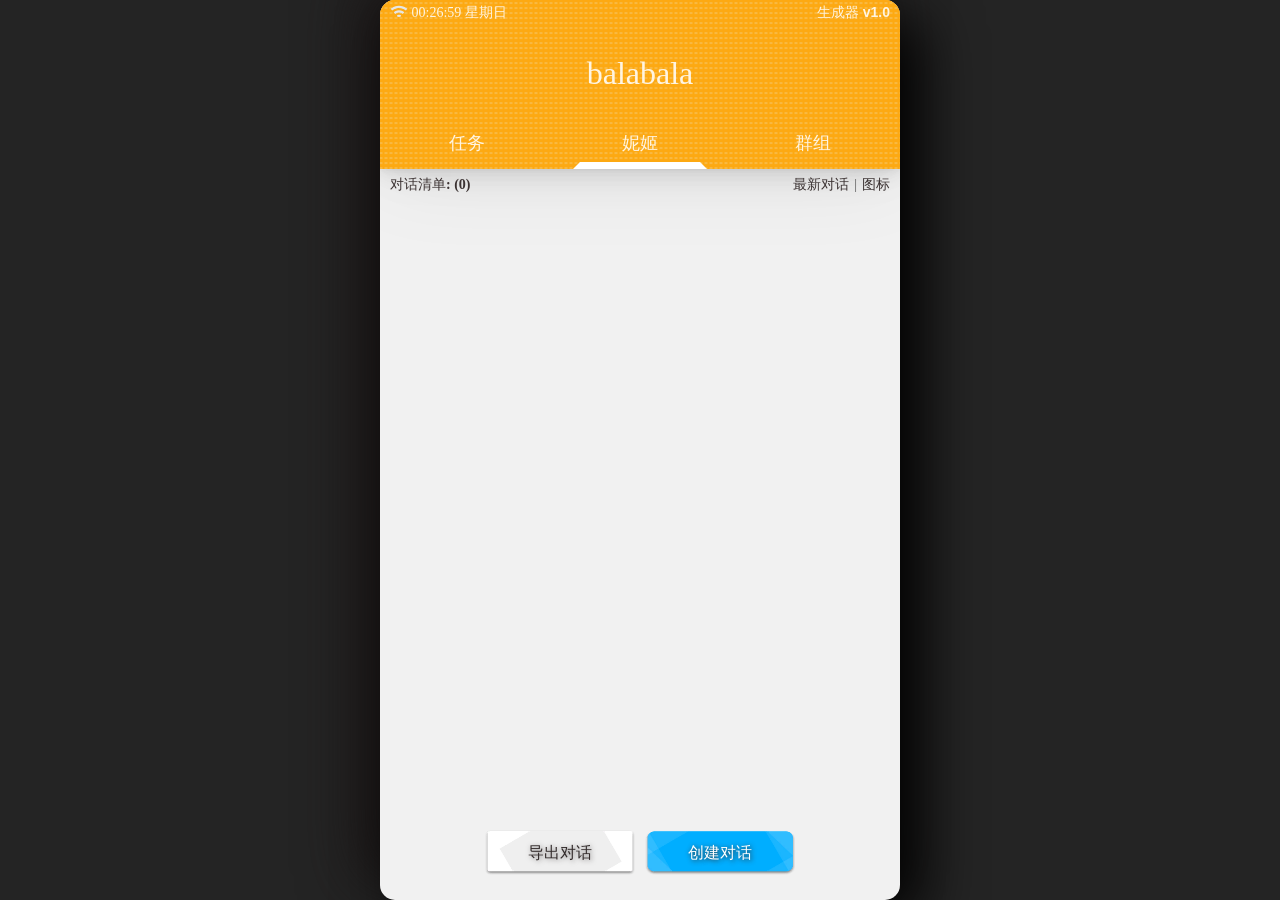
==== index.html @ 2d8e19f5 "loading" ====
<!doctype html>
<html lang="en">
  <head>
    <meta charset="UTF-8" />
    <link rel="icon" type="image/svg+xml" href="./vite.svg" />
    <!-- <link rel="stylesheet" href="https://fonts.googleapis.com/css?family=Noto+Sans+SC:100,300,400,500,700,900"> -->
    <meta name="viewport" content="width=device-width, initial-scale=1.0" />
    <title>Nikke Balabala 生成器</title>
    <script type="module" crossorigin src="./assets/index-c044fbff.js"></script>
    <link rel="stylesheet" href="./assets/index-4768a245.css">
  </head>
  <body>
    <div id="app"></div>
    
  </body>
</html>
---- assets/index-4768a245.css ----
:root{line-height:1.5;font-weight:400;color-scheme:light dark;color:#ffffffde;background-color:#242424;font-synthesis:none;text-rendering:optimizeLegibility;-webkit-font-smoothing:antialiased;-moz-osx-font-smoothing:grayscale;-webkit-text-size-adjust:100%}html,body{overflow:hidden;width:100%;height:100%}#app{width:100%;height:100%;display:flex;justify-content:center;align-items:center}a{font-weight:500;color:#646cff;text-decoration:inherit}a:hover{color:#535bf2}body{margin:0;display:flex;place-items:center;min-width:320px;min-height:100vh;justify-content:center;align-items:center}#app{-webkit-user-select:none;user-select:none}h1{font-size:3.2em;line-height:1.1}button{border-radius:8px;border:1px solid transparent;padding:.6em 1.2em;font-size:1em;font-weight:500;font-family:inherit;background-color:#1a1a1a;cursor:pointer;transition:border-color .25s}button:hover{border-color:#646cff}button:focus,button:focus-visible{outline:4px auto -webkit-focus-ring-color}input[type=radio]{-webkit-appearance:none;-moz-appearance:none;appearance:none;vertical-align:middle;margin:2px 8px 5px 5px;width:14px;height:14px;border-radius:4px;border:2px white solid!important;outline:#979797 solid thin;transition:all .3s ease-in-out;box-sizing:border-box;cursor:pointer}input[type=radio]+label{transition:all .3s ease-in-out}input[type=radio]:checked{color:#32b1f4;background-color:#32b1f4;border-color:#32b1f4;outline:#32b1f4 solid thin}input[type=radio]:checked+label{color:#32b1f4}.nikkeInput{flex:1;padding:1px 5px;border:1px #2b2b2b3d solid;border-radius:5px;min-height:25px;transition:all .4s ease-in-out;outline-color:transparent}.nikkeInput:focus{outline-color:#32b1f4}@font-face{font-family:sourcehansans;src:url(./SourceHanSansSC-Bold-485b27eb.ttf);font-weight:700;font-style:normal}*{font-family:sourcehansans}.contentBox{overflow:hidden}.pcontent>span{font-size:12px;min-width:96px;overflow:hidden;text-overflow:ellipsis}.card[data-v-12ada9e3]{overflow:hidden;position:relative;box-sizing:border-box;padding:5px;height:75px;color:#000;box-shadow:0 .4px 2.4px -6px #00000031,0 1.3px 7.1px -6px #00000042,0 6px 9px -6px #0000004f;margin:6px 10px;border-radius:5px;background-color:#fff;transition:all .1s ease-in-out}.cardAuthor[data-v-12ada9e3]{text-decoration:none;font-size:14px}.cardAuthor>a[data-v-12ada9e3]{color:#414141;transition:all .2s ease-in-out}.cardAuthor>a[data-v-12ada9e3]:hover{color:#fda912}.card[data-v-12ada9e3]:active{transform:scaleY(.9);transform:scaleX(.98);background-color:#f0f8ff}.card:active .role[data-v-12ada9e3]:before{border-color:transparent aliceblue transparent transparent}.textContent[data-v-12ada9e3]{position:absolute;display:flex;flex-direction:column;width:75%;height:100%;box-sizing:border-box;padding:5px;top:0;right:0}.role[data-v-12ada9e3]{position:absolute;top:0;left:0;height:75px;width:25%;background-repeat:no-repeat;background-size:100%;background-position:left center;box-shadow:inset 0 0 16px #00000046}.role[data-v-12ada9e3]:before{content:"";box-sizing:border-box;position:absolute;width:0;height:0;bottom:0;right:-1px;display:block;border-color:transparent white transparent transparent;border-style:solid;border-width:78px 25px 0 0;transition:all .1s ease-in-out}.btn[data-v-80d092e7]{width:100px;display:flex;justify-content:center;align-items:center;position:relative;transition:all .05s ease-in}.btn[data-v-80d092e7]:active{transform:scale(.9)}.value[data-v-80d092e7]{color:#fff;font-weight:700;position:absolute;z-index:999;text-shadow:1px 1px 5px #332c2c}.valueExit[data-v-80d092e7]{color:#332c2c;text-shadow:1px 1px 5px #797676}.btnbg[data-v-80d092e7]{position:absolute;top:0;display:block;width:100%;height:100%}.wcontent[data-v-2a615c8a]{position:relative;display:flex;justify-content:center}.btnBox[data-v-2a615c8a]{position:absolute;bottom:-15%;display:flex;width:100%;justify-content:center}.contentBox[data-v-2a615c8a]{position:absolute;top:50px;left:0;bottom:0;right:0;margin:auto;height:85%;width:95%;border-radius:5px;box-shadow:0 2px 5px #0003;box-sizing:border-box;padding:10px 30px 10px 20px;background-color:#fff}.title[data-v-2a615c8a]{position:absolute;z-index:10;font-weight:700;margin-top:25px}.window[data-v-2a615c8a]{position:absolute;z-index:9999999999;max-width:450px;width:90%;min-width:380px;height:70%;background-color:#f1f1f1;left:0;top:-7.5%;right:0;transform:translateY(0);bottom:0;margin:auto;transition:all .3s ease-in-out;animation:posInOut-2a615c8a .25s ease-in-out;border-radius:10px;box-sizing:border-box}.black[data-v-2a615c8a]:before{content:"";display:block;position:absolute;z-index:9999999;background-color:#000000a6;width:100vw;height:100vh;animation:opacityIn-2a615c8a .15s ease-in-out}@keyframes posInOut-2a615c8a{0%{transform:translateY(80vh) scale(.5);opacity:0}to{transform:translateY(0) scale(1);opacity:1}}@keyframes opacityIn-2a615c8a{0%{opacity:0}to{opacity:1}}.imgType[data-v-d82c6314]{max-width:200px;padding:5px 5px 0;position:relative;border-radius:20px;z-index:9999999999999999999999}.toimg[data-v-d82c6314]{padding:0!important;overflow:hidden}.name[data-v-d82c6314]{font-weight:700;font-size:14px;padding-left:8px;color:#272727}.msg[data-v-d82c6314]{display:flex;margin-bottom:10px}.zmsg[data-v-d82c6314]{display:flex;flex-direction:column;justify-content:right;margin-bottom:0;margin-right:10px}.ztextbox[data-v-d82c6314]{display:flex;align-items:center;justify-content:right;position:relative}.ztextbox>.mzhg[data-v-d82c6314]{-webkit-user-select:text;user-select:text;word-break:break-all;margin:5px 0;padding:12px 16px 12px 15px;display:inline-block;min-height:51px;min-width:45px;box-sizing:border-box;max-width:calc(100% - 40px);background-color:#fda912;color:#fcfaf6}.textgroup[data-v-d82c6314]{flex:1;max-width:calc(100% - 64px);display:flex;flex-direction:column;padding-right:5px}.head[data-v-d82c6314]{height:64px;width:64px;margin-right:10px;min-width:64px;background-image:url(../pic/am.png);background-repeat:no-repeat;background-size:64px;border-radius:32px}.textbox[data-v-d82c6314]{display:flex;align-items:center;position:relative}.znikkeImg[data-v-d82c6314]{display:block;position:absolute;z-index:99999999;bottom:9px;right:-5px;width:16px;height:16px}.nikkeImg[data-v-d82c6314]{display:block;position:absolute;z-index:9999999;bottom:9px;left:-5px;transform:rotate(5deg);width:16px;height:16px}.text[data-v-d82c6314]{-webkit-user-select:text;user-select:text;word-break:break-all;margin:5px 0;font-weight:700;font-size:18px;padding:12px 18px;box-shadow:0 4px 7px #00000010;color:#272727;background-color:#fff;display:inline-block;border-radius:20px;min-height:51px;min-width:45px;box-sizing:border-box;max-width:calc(100% - 40px)}.info[data-v-8fb2b016]{color:#cecbca}.loading{position:fixed;height:2em;width:2em;overflow:visible;margin:auto!important;top:0;left:0;bottom:0;right:0}.loading:before{content:"";display:block;position:fixed;top:0;left:0;width:100%;height:100%;background-color:#0000004d}.loading:not(:required){font:0/0 a;color:transparent;text-shadow:none;background-color:transparent;border:0}.loading:not(:required):after{content:"";display:block;font-size:10px;width:1em;height:1em;margin-top:-.5em;-webkit-animation:spinner 1.5s infinite linear;-moz-animation:spinner 1.5s infinite linear;-ms-animation:spinner 1.5s infinite linear;-o-animation:spinner 1.5s infinite linear;animation:spinner 1.5s infinite linear;border-radius:.5em;-webkit-box-shadow:rgba(0,0,0,.75) 1.5em 0 0 0,rgba(0,0,0,.75) 1.1em 1.1em 0 0,rgba(0,0,0,.75) 0 1.5em 0 0,rgba(0,0,0,.75) -1.1em 1.1em 0 0,rgba(0,0,0,.5) -1.5em 0 0 0,rgba(0,0,0,.5) -1.1em -1.1em 0 0,rgba(0,0,0,.75) 0 -1.5em 0 0,rgba(0,0,0,.75) 1.1em -1.1em 0 0;box-shadow:#000000bf 1.5em 0,#000000bf 1.1em 1.1em,#000000bf 0 1.5em,#000000bf -1.1em 1.1em,#000000bf -1.5em 0,#000000bf -1.1em -1.1em,#000000bf 0 -1.5em,#000000bf 1.1em -1.1em}@-webkit-keyframes spinner{0%{-webkit-transform:rotate(0deg);-moz-transform:rotate(0deg);-ms-transform:rotate(0deg);-o-transform:rotate(0deg);transform:rotate(0)}to{-webkit-transform:rotate(360deg);-moz-transform:rotate(360deg);-ms-transform:rotate(360deg);-o-transform:rotate(360deg);transform:rotate(360deg)}}@-moz-keyframes spinner{0%{-webkit-transform:rotate(0deg);-moz-transform:rotate(0deg);-ms-transform:rotate(0deg);-o-transform:rotate(0deg);transform:rotate(0)}to{-webkit-transform:rotate(360deg);-moz-transform:rotate(360deg);-ms-transform:rotate(360deg);-o-transform:rotate(360deg);transform:rotate(360deg)}}@-o-keyframes spinner{0%{-webkit-transform:rotate(0deg);-moz-transform:rotate(0deg);-ms-transform:rotate(0deg);-o-transform:rotate(0deg);transform:rotate(0)}to{-webkit-transform:rotate(360deg);-moz-transform:rotate(360deg);-ms-transform:rotate(360deg);-o-transform:rotate(360deg);transform:rotate(360deg)}}@keyframes spinner{0%{-webkit-transform:rotate(0deg);-moz-transform:rotate(0deg);-ms-transform:rotate(0deg);-o-transform:rotate(0deg);transform:rotate(0)}to{-webkit-transform:rotate(360deg);-moz-transform:rotate(360deg);-ms-transform:rotate(360deg);-o-transform:rotate(360deg);transform:rotate(360deg)}}.contentBox{overflow-y:scroll}.preview>img{width:100%}.isSelectImageView{border:5px #32b1f4 solid!important}.isback{position:absolute;display:block;width:96px;height:96px;background-color:#1a151559;background-image:url(../select.png);background-repeat:no-repeat;background-size:48px;background-position:center center;opacity:.8}.imgList{height:230px;max-height:230px;overflow-y:scroll;background-color:#fcfcfc;border-top:1px solid #f1f1f1;display:flex;flex-wrap:wrap;justify-content:left}.imgList>div{margin:5px}.upload{width:32px;height:32px}.upload>img{width:32px;height:32px}.label div{margin:5px 0}.label{color:#3b3232;display:flex;font-weight:700;letter-spacing:2px;font-size:14px;flex-direction:column}.pcontent span{width:30%;line-height:25px}.pcontent{display:flex;flex:1}.export{transition:transform .1s ease-in-out!important}.export:active{transform:scale(.95)}div.toimg{overflow:hidden!important}div.dialogImg{position:absolute;right:-999999px;top:0;display:flex;flex-direction:column;justify-content:space-between;overflow:hidden;min-width:500px;max-width:550px;z-index:99999}div.himg{min-height:110px;max-height:120px}.dmodel{position:relative;display:flex;width:100%;height:40px;--line-color: rgba(60, 10, 30, .02);background-image:linear-gradient(90deg,var(--line-color) 3%,transparent 0),linear-gradient(1turn,var(--line-color) 3%,transparent 0);background-size:30px 30px;background-position:100% 100%;background-color:#f1f1f1}div>.slectModel{color:#166534;border:1px #2dac5c solid;background-color:#86efac}.dmodelView{color:#dcf4ba;background-color:#2dac5c;border:1px #bbf7d0 solid;text-align:center;display:inline-block;width:60px;line-height:28px;border-radius:.25rem;margin:5px;transition:all .1s ease-in-out}.tilte{font-size:14px;padding:2px 10px}.nikkeedit{z-index:9999999;position:relative;border-top:1px rgb(194,194,194) solid;display:flex;width:100%;height:50px;align-items:center;background-color:#fff;color:#000}.zhg{background-image:none!important;background-color:#fda912!important;width:64px!important}.dselectnikke{background-color:#fff;align-items:center;height:50px}.last{position:absolute;color:#5c3a3a;font-size:16px;line-height:32px;text-align:center;background-color:#fda912!important}.selectNikkeInfo{display:inline-block;margin:9px;width:32px;height:32px;background-color:#d4d4d4;background-repeat:no-repeat;background-size:32px;border-radius:32px;transition:transform .06s ease-in-out}.dselectnikke>.selectNikkeInfo:first-child{margin-left:59px}.selectNikkeInfo:active{transform:scale(.9)}.add{width:10%;border-radius:5px;line-height:40px;text-align:center;height:80%;margin:0 5px;transition:all .1s ease-in}.newadd{background-color:#fda912;border:1px solid #b37502;color:#fff}.newadd:hover{background-color:#fcc153}.oldadd{background-color:#32b1f4;border:1px solid #027fc2;color:#fff}.oldadd:hover{background-color:#67caff}.add:active{transform:scale(.9)}.dinput{outline:0!important;border:0;border-radius:0;box-sizing:border-box;width:100%;height:100%}.dback{display:flex;flex:1;padding-bottom:10px;align-items:center;transition:all .1s ease-in-out}.dtilte>img{vertical-align:middle}.dback:active{transform:translate(2px) scale(.98)}.dialog{position:absolute;display:flex;flex-direction:column;justify-content:space-between;height:100%;width:100%;z-index:99999;animation:dposInOut .25s ease-in-out}@keyframes dposInOut{0%{transform:translateY(80vh) scaleY(.5);opacity:0}to{transform:translateY(0) scaleY(1);opacity:1}}.floorInfo{display:flex;justify-content:space-between;margin-top:auto;padding:5px 10px}.dtilte{display:inline-block;margin-left:10px;text-align:center;font-size:24px;font-weight:900;text-shadow:0px 1px 5px #00000027;line-height:35px}.dcontent{flex:1;overflow-y:scroll;overflow-x:hidden;padding:15px 10px;position:relative;box-sizing:border-box;z-index:-1;width:100%;transition:all .1s ease-in-out;color:#000;--line-color: rgba(60, 10, 30, .02);background-image:linear-gradient(90deg,var(--line-color) 3%,transparent 0),linear-gradient(1turn,var(--line-color) 3%,transparent 0);background-size:30px 30px;background-position:100% 100%;background-color:#f1f1f1}div::-webkit-scrollbar{width:0}.dcontent::-webkit-scrollbar-thumb{background:#ccc;border-radius:5px}.dcontent::-webkit-scrollbar-track{background:transparent;border-radius:5px}.dheader{display:flex;flex-direction:column;height:12%;min-height:110px;box-shadow:0 0 10px #0006;background:linear-gradient(transparent 50%,#fda912 50%),linear-gradient(90deg,transparent 50%,#f8be53bb 50%);background-size:5px 5px;background-position:center;background-color:#fda912}.radio[data-v-cf43ade4]{display:inline-block}.label[data-v-cf43ade4]{display:inline-block;height:16px;line-height:17px;vertical-align:middle;margin-left:5px}.checked[data-v-cf43ade4]{color:#32b1f4;background-color:#32b1f4;border-color:#32b1f4}.radioBox[data-v-cf43ade4]{vertical-align:middle;display:inline-block;width:12px;height:12px;border-radius:5px;background-color:#32b1f4;border:2px white solid;outline:#32b1f4 solid thin}@media (min-width: 578px){.box[data-v-6272f37c]{width:520px;height:100vh;min-height:550px;min-width:250px;margin:0 auto;background-color:#f1f1f1}}.enterprise[data-v-6272f37c]{display:flex;justify-content:center}.project[data-v-6272f37c]{height:100%;overflow:hidden;overflow-y:scroll}.enterpriseBox[data-v-6272f37c]{margin:5px!important;font-size:12px;box-sizing:border-box;background-color:#323232;border-radius:10px;color:#fff;width:45px;height:45px;padding:5px;display:flex;justify-content:center;align-items:center;text-align:center;box-shadow:0 0 5px #000;transition:all .1s ease-in-out}.nikkeSelect[data-v-6272f37c]{max-height:50%}.enterpriseBox[data-v-6272f37c]:active{transform:scale(.9)}.nikkeGrid[data-v-6272f37c]{display:grid;grid-template-columns:65px 65px 65px 65px;justify-content:center;align-items:center;justify-items:center;gap:5px;row-gap:0;background-color:#f0f0f0;border-radius:4px;padding:5px 0}.nikke[data-v-6272f37c]{width:60px;height:60px;margin:5px;background-color:#c6c6c6;border-radius:5px;border:2px #c6c6c6 solid;background-repeat:no-repeat;background-size:60px 60px;transition:border .1s ease-in-out}.nikkeCheck[data-v-6272f37c]{border:2px #32b1f4 solid}.nikkeCheck[data-v-6272f37c]:before{content:"";display:block;width:60px;height:60px;background-color:#1a151559;background-image:url(../select.png);background-repeat:no-repeat;background-size:48px;background-position:center center;opacity:.8}.label div[data-v-6272f37c]{margin:5px 0}.label[data-v-6272f37c]{color:#3b3232;display:flex;font-weight:700;letter-spacing:2px;font-size:14px;flex-direction:column}.pcontent span[data-v-6272f37c]{width:30%;line-height:25px}.pcontent[data-v-6272f37c]{display:flex;flex:1}.cardList[data-v-6272f37c]:last-child{margin-bottom:150px}.text[data-v-6272f37c]{display:flex;color:#3b3232;font-weight:700;font-size:14px;margin:5px 10px 0}.box[data-v-6272f37c]{position:relative;box-sizing:border-box;overflow:hidden;border-radius:15px;box-shadow:20px 20px 60px #000,-20px -20px 60px #1a1515;transition:all .3s ease-in-out}.noList[data-v-6272f37c]{background-image:url(../bg.png);background-position:center;background-repeat:no-repeat;background-size:100%}.btnbox[data-v-6272f37c]{width:100%;height:50px!important;display:flex;justify-content:center;align-items:end;position:absolute;bottom:20px;z-index:999}.tilte[data-v-6272f37c]{font-size:14px;padding:2px 10px}.back[data-v-6272f37c]{position:absolute;z-index:999999;box-shadow:none;transform:translateY(-100vh);animation:slideIn-6272f37c .8s ease-in-out 1}@keyframes slideIn-6272f37c{0%{transform:translateY(0)}40%{transform:translateY(0) scaleY(1)}99%{transform:translateY(-100vh) scaleY(.4)}to{transform:translateY(-99999px) scaleY(.4)}}.header[data-v-6272f37c]{display:flex;flex-direction:column;justify-content:space-between;height:18.8%;box-shadow:0 0 4.1px #00000005,.1px .1px 8.3px #00000007,.1px .1px 12.7px #00000009,.2px .2px 17.4px #0000000a,.3px .3px 23.1px #0000000c,.4px .4px 31.1px #0000000d,.7px .7px 46.3px #00000010,1px 1px 94px #00000014;background:linear-gradient(transparent 50%,#fda912 50%),linear-gradient(90deg,transparent 50%,#f8be53bb 50%);background-size:5px 5px;background-position:center;background-color:#fda912}.content[data-v-6272f37c]{max-height:82.2%;overflow-y:scroll}div[data-v-6272f37c]::-webkit-scrollbar{width:0}.content[data-v-6272f37c]::-webkit-scrollbar-thumb{background:#ccc;border-radius:5px}.content[data-v-6272f37c]::-webkit-scrollbar-track{background:transparent;border-radius:5px}.logoText[data-v-6272f37c]{position:absolute;right:10px;top:2px;font-family:sans-serif;font-size:14px;font-weight:700}.logo[data-v-6272f37c]{position:relative;font-family:cursive;flex:1;display:flex;justify-content:center;align-items:center;font-size:32px;line-height:35px}.tab[data-v-6272f37c]{display:flex;justify-content:space-between;align-items:center;height:50px}.tabName[data-v-6272f37c]{margin:0 20px;box-sizing:border-box;height:100%;flex:1;line-height:35px;text-align:center;border:7px transparent solid;transition:all .1s ease-in-out;font-weight:600;font-size:18px}.show[data-v-6272f37c]{border:7px transparent solid;border-bottom:7px white solid}@media (max-width: 578px){.box[data-v-6272f37c]{border-radius:0;width:100%;height:100%;max-width:100%;margin:0 auto;background-color:#f1f1f1}}
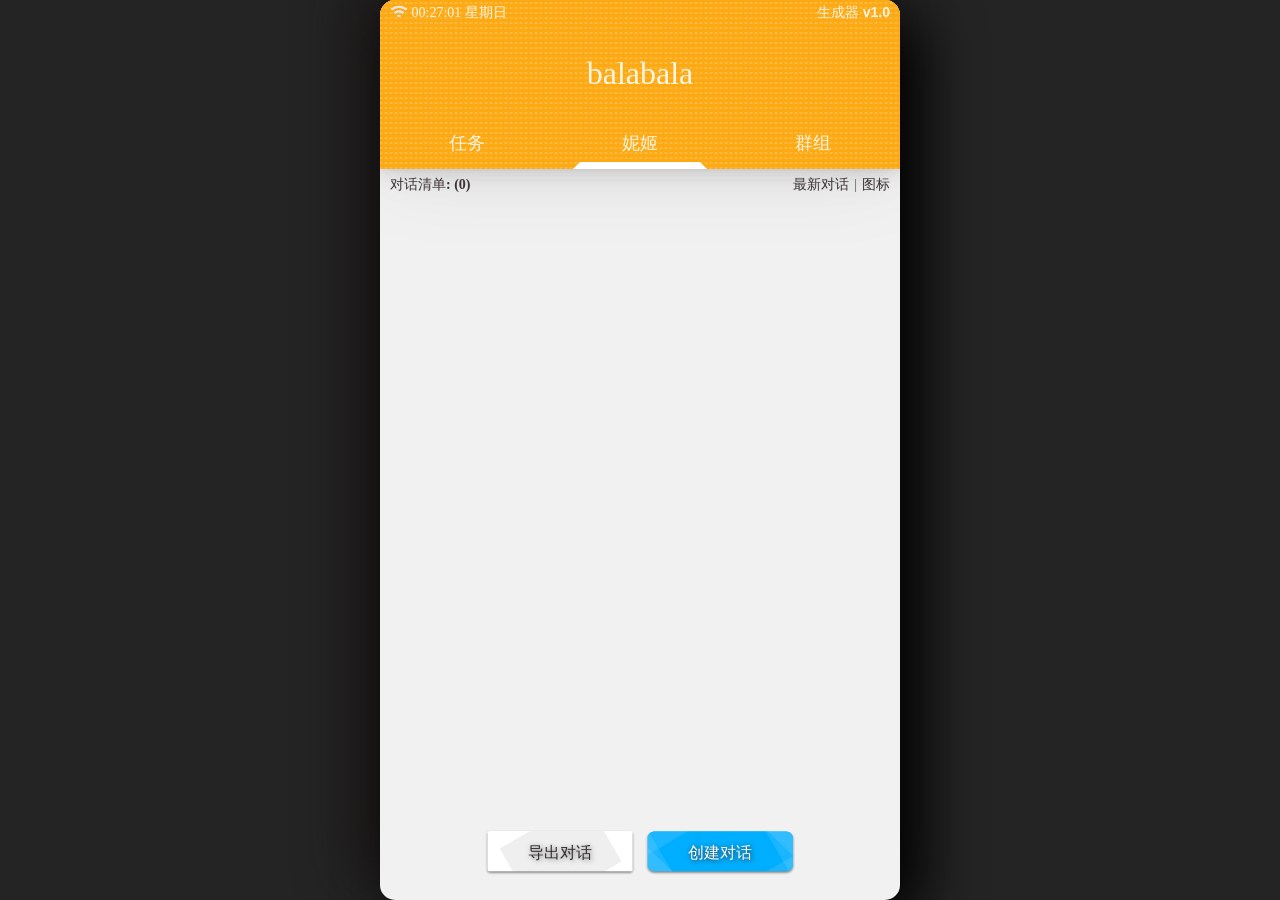
==== commit da33721d: "add model" ====
--- a/index.html
+++ b/index.html
@@ -6,8 +6,8 @@
     <!-- <link rel="stylesheet" href="https://fonts.googleapis.com/css?family=Noto+Sans+SC:100,300,400,500,700,900"> -->
     <meta name="viewport" content="width=device-width, initial-scale=1.0" />
     <title>Nikke Balabala 生成器</title>
-    <script type="module" crossorigin src="./assets/index-c044fbff.js"></script>
-    <link rel="stylesheet" href="./assets/index-4768a245.css">
+    <script type="module" crossorigin src="./assets/index-39a04edb.js"></script>
+    <link rel="stylesheet" href="./assets/index-5e0bc73e.css">
   </head>
   <body>
     <div id="app"></div>
--- a/assets/index-5e0bc73e.css
+++ b/assets/index-5e0bc73e.css
@@ -0,0 +1 @@
+:root{line-height:1.5;font-weight:400;color-scheme:light dark;color:#ffffffde;background-color:#242424;font-synthesis:none;text-rendering:optimizeLegibility;-webkit-font-smoothing:antialiased;-moz-osx-font-smoothing:grayscale;-webkit-text-size-adjust:100%}html,body{overflow:hidden;width:100%;height:100%}#app{width:100%;height:100%;display:flex;justify-content:center;align-items:center}a{font-weight:500;color:#646cff;text-decoration:inherit}a:hover{color:#535bf2}body{margin:0;display:flex;place-items:center;min-width:320px;min-height:100vh;justify-content:center;align-items:center}#app{-webkit-user-select:none;user-select:none}h1{font-size:3.2em;line-height:1.1}button{border-radius:8px;border:1px solid transparent;padding:.6em 1.2em;font-size:1em;font-weight:500;font-family:inherit;background-color:#1a1a1a;cursor:pointer;transition:border-color .25s}button:hover{border-color:#646cff}button:focus,button:focus-visible{outline:4px auto -webkit-focus-ring-color}input[type=radio]{-webkit-appearance:none;-moz-appearance:none;appearance:none;vertical-align:middle;margin:2px 8px 5px 5px;width:14px;height:14px;border-radius:4px;border:2px white solid!important;outline:#979797 solid thin;transition:all .3s ease-in-out;box-sizing:border-box;cursor:pointer}input[type=radio]+label{transition:all .3s ease-in-out}input[type=radio]:checked{color:#32b1f4;background-color:#32b1f4;border-color:#32b1f4;outline:#32b1f4 solid thin}input[type=radio]:checked+label{color:#32b1f4}.nikkeInput{flex:1;padding:1px 5px;border:1px #2b2b2b3d solid;border-radius:5px;min-height:25px;transition:all .4s ease-in-out;outline-color:transparent}.nikkeInput:focus{outline-color:#32b1f4}@font-face{font-family:sourcehansans;src:url(./SourceHanSansSC-Bold-485b27eb.ttf);font-weight:700;font-style:normal}*{font-family:sourcehansans}.contentBox{overflow:hidden}.pcontent>span{font-size:12px;min-width:96px;overflow:hidden;text-overflow:ellipsis}.card[data-v-12ada9e3]{overflow:hidden;position:relative;box-sizing:border-box;padding:5px;height:75px;color:#000;box-shadow:0 .4px 2.4px -6px #00000031,0 1.3px 7.1px -6px #00000042,0 6px 9px -6px #0000004f;margin:6px 10px;border-radius:5px;background-color:#fff;transition:all .1s ease-in-out}.cardAuthor[data-v-12ada9e3]{text-decoration:none;font-size:14px}.cardAuthor>a[data-v-12ada9e3]{color:#414141;transition:all .2s ease-in-out}.cardAuthor>a[data-v-12ada9e3]:hover{color:#fda912}.card[data-v-12ada9e3]:active{transform:scaleY(.9);transform:scaleX(.98);background-color:#f0f8ff}.card:active .role[data-v-12ada9e3]:before{border-color:transparent aliceblue transparent transparent}.textContent[data-v-12ada9e3]{position:absolute;display:flex;flex-direction:column;width:75%;height:100%;box-sizing:border-box;padding:5px;top:0;right:0}.role[data-v-12ada9e3]{position:absolute;top:0;left:0;height:75px;width:25%;background-repeat:no-repeat;background-size:100%;background-position:left center;box-shadow:inset 0 0 16px #00000046}.role[data-v-12ada9e3]:before{content:"";box-sizing:border-box;position:absolute;width:0;height:0;bottom:0;right:-1px;display:block;border-color:transparent white transparent transparent;border-style:solid;border-width:78px 25px 0 0;transition:all .1s ease-in-out}.btn[data-v-80d092e7]{width:100px;display:flex;justify-content:center;align-items:center;position:relative;transition:all .05s ease-in}.btn[data-v-80d092e7]:active{transform:scale(.9)}.value[data-v-80d092e7]{color:#fff;font-weight:700;position:absolute;z-index:999;text-shadow:1px 1px 5px #332c2c}.valueExit[data-v-80d092e7]{color:#332c2c;text-shadow:1px 1px 5px #797676}.btnbg[data-v-80d092e7]{position:absolute;top:0;display:block;width:100%;height:100%}.wcontent[data-v-2a615c8a]{position:relative;display:flex;justify-content:center}.btnBox[data-v-2a615c8a]{position:absolute;bottom:-15%;display:flex;width:100%;justify-content:center}.contentBox[data-v-2a615c8a]{position:absolute;top:50px;left:0;bottom:0;right:0;margin:auto;height:85%;width:95%;border-radius:5px;box-shadow:0 2px 5px #0003;box-sizing:border-box;padding:10px 30px 10px 20px;background-color:#fff}.title[data-v-2a615c8a]{position:absolute;z-index:10;font-weight:700;margin-top:25px}.window[data-v-2a615c8a]{position:absolute;z-index:9999999999;max-width:450px;width:90%;min-width:380px;height:70%;background-color:#f1f1f1;left:0;top:-7.5%;right:0;transform:translateY(0);bottom:0;margin:auto;transition:all .3s ease-in-out;animation:posInOut-2a615c8a .25s ease-in-out;border-radius:10px;box-sizing:border-box}.black[data-v-2a615c8a]:before{content:"";display:block;position:absolute;z-index:9999999;background-color:#000000a6;width:100vw;height:100vh;animation:opacityIn-2a615c8a .15s ease-in-out}@keyframes posInOut-2a615c8a{0%{transform:translateY(80vh) scale(.5);opacity:0}to{transform:translateY(0) scale(1);opacity:1}}@keyframes opacityIn-2a615c8a{0%{opacity:0}to{opacity:1}}.ntext[data-v-f2574ebd]{text-align:center;margin:10px 5px;word-break:break-all}.line[data-v-f2574ebd]{flex:1;height:2px;background-color:#c7c7c7}.partition[data-v-f2574ebd]{display:flex;align-items:center}.partitionContent[data-v-f2574ebd]{display:inline-block;margin:0 5px;font-size:14px;color:#5f5f5f}.imgType[data-v-f2574ebd]{max-width:200px;padding:5px 5px 0;position:relative;border-radius:20px;z-index:9999999999999999999999}.toimg[data-v-f2574ebd]{padding:0!important;overflow:hidden}.name[data-v-f2574ebd]{font-weight:700;font-size:14px;padding-left:8px;color:#272727}.msg[data-v-f2574ebd]{display:flex;margin-bottom:10px}.zmsg[data-v-f2574ebd]{display:flex;flex-direction:column;justify-content:right;margin-bottom:0;margin-right:10px}.ztextbox[data-v-f2574ebd]{display:flex;align-items:center;justify-content:right;position:relative}.ztextbox>.mzhg[data-v-f2574ebd]{-webkit-user-select:text;user-select:text;word-break:break-all;margin:5px 0;padding:12px 16px 12px 15px;display:inline-block;min-height:51px;min-width:45px;box-sizing:border-box;max-width:calc(100% - 40px);background-color:#fda912;color:#fcfaf6}.textgroup[data-v-f2574ebd]{flex:1;max-width:calc(100% - 64px);display:flex;flex-direction:column;padding-right:5px}.head[data-v-f2574ebd]{height:64px;width:64px;margin-right:10px;min-width:64px;background-image:url(../pic/am.png);background-repeat:no-repeat;background-size:64px;border-radius:32px}.textbox[data-v-f2574ebd]{display:flex;align-items:center;position:relative}.znikkeImg[data-v-f2574ebd]{display:block;position:absolute;z-index:99999999;bottom:9px;right:-5px;width:16px;height:16px}.nikkeImg[data-v-f2574ebd]{display:block;position:absolute;z-index:9999999;bottom:9px;left:-5px;transform:rotate(5deg);width:16px;height:16px}.text[data-v-f2574ebd]{-webkit-user-select:text;user-select:text;word-break:break-all;margin:5px 0;font-weight:700;font-size:18px;padding:12px 18px;box-shadow:0 4px 7px #00000010;color:#272727;background-color:#fff;display:inline-block;border-radius:20px;min-height:51px;min-width:45px;box-sizing:border-box;max-width:calc(100% - 40px)}.info[data-v-8fb2b016]{color:#cecbca}.loading{position:fixed;height:2em;width:2em;overflow:visible;margin:auto!important;top:0;left:0;bottom:0;right:0}.loading:before{content:"";display:block;position:fixed;top:0;left:0;width:100%;height:100%;background-color:#0000004d}.loading:not(:required){font:0/0 a;color:transparent;text-shadow:none;background-color:transparent;border:0}.loading:not(:required):after{content:"";display:block;font-size:10px;width:1em;height:1em;margin-top:-.5em;-webkit-animation:spinner 1.5s infinite linear;-moz-animation:spinner 1.5s infinite linear;-ms-animation:spinner 1.5s infinite linear;-o-animation:spinner 1.5s infinite linear;animation:spinner 1.5s infinite linear;border-radius:.5em;-webkit-box-shadow:rgba(0,0,0,.75) 1.5em 0 0 0,rgba(0,0,0,.75) 1.1em 1.1em 0 0,rgba(0,0,0,.75) 0 1.5em 0 0,rgba(0,0,0,.75) -1.1em 1.1em 0 0,rgba(0,0,0,.5) -1.5em 0 0 0,rgba(0,0,0,.5) -1.1em -1.1em 0 0,rgba(0,0,0,.75) 0 -1.5em 0 0,rgba(0,0,0,.75) 1.1em -1.1em 0 0;box-shadow:#000000bf 1.5em 0,#000000bf 1.1em 1.1em,#000000bf 0 1.5em,#000000bf -1.1em 1.1em,#000000bf -1.5em 0,#000000bf -1.1em -1.1em,#000000bf 0 -1.5em,#000000bf 1.1em -1.1em}@-webkit-keyframes spinner{0%{-webkit-transform:rotate(0deg);-moz-transform:rotate(0deg);-ms-transform:rotate(0deg);-o-transform:rotate(0deg);transform:rotate(0)}to{-webkit-transform:rotate(360deg);-moz-transform:rotate(360deg);-ms-transform:rotate(360deg);-o-transform:rotate(360deg);transform:rotate(360deg)}}@-moz-keyframes spinner{0%{-webkit-transform:rotate(0deg);-moz-transform:rotate(0deg);-ms-transform:rotate(0deg);-o-transform:rotate(0deg);transform:rotate(0)}to{-webkit-transform:rotate(360deg);-moz-transform:rotate(360deg);-ms-transform:rotate(360deg);-o-transform:rotate(360deg);transform:rotate(360deg)}}@-o-keyframes spinner{0%{-webkit-transform:rotate(0deg);-moz-transform:rotate(0deg);-ms-transform:rotate(0deg);-o-transform:rotate(0deg);transform:rotate(0)}to{-webkit-transform:rotate(360deg);-moz-transform:rotate(360deg);-ms-transform:rotate(360deg);-o-transform:rotate(360deg);transform:rotate(360deg)}}@keyframes spinner{0%{-webkit-transform:rotate(0deg);-moz-transform:rotate(0deg);-ms-transform:rotate(0deg);-o-transform:rotate(0deg);transform:rotate(0)}to{-webkit-transform:rotate(360deg);-moz-transform:rotate(360deg);-ms-transform:rotate(360deg);-o-transform:rotate(360deg);transform:rotate(360deg)}}.contentBox{overflow-y:scroll}.preview>img{width:100%}.isSelectImageView{border:5px #32b1f4 solid!important}.isback{position:absolute;display:block;width:96px;height:96px;background-color:#1a151559;background-image:url(../select.png);background-repeat:no-repeat;background-size:48px;background-position:center center;opacity:.8}.imgList{height:230px;max-height:230px;overflow-y:scroll;background-color:#fcfcfc;border-top:1px solid #f1f1f1;display:flex;flex-wrap:wrap;justify-content:left}.imgList>div{margin:5px}.upload{width:32px;height:32px}.upload>img{width:32px;height:32px}.label div{margin:5px 0}.label{color:#3b3232;display:flex;font-weight:700;letter-spacing:2px;font-size:14px;flex-direction:column}.pcontent span{width:30%;line-height:25px}.pcontent{display:flex;flex:1}.export{transition:transform .1s ease-in-out!important}.export:active{transform:scale(.95)}div.toimg{overflow:hidden!important}div.dialogImg{position:absolute;right:-999999px;top:0;display:flex;flex-direction:column;justify-content:space-between;overflow:hidden;min-width:500px;max-width:550px;z-index:99999}div.himg{min-height:110px;max-height:120px}.dmodel{position:relative;display:flex;width:100%;height:40px;--line-color: rgba(60, 10, 30, .02);background-image:linear-gradient(90deg,var(--line-color) 3%,transparent 0),linear-gradient(1turn,var(--line-color) 3%,transparent 0);background-size:30px 30px;background-position:100% 100%;background-color:#f1f1f1}div>.slectModel{color:#166534;border:1px #2dac5c solid;background-color:#86efac}.dmodelView{color:#dcf4ba;background-color:#2dac5c;border:1px #bbf7d0 solid;text-align:center;display:inline-block;width:60px;line-height:28px;border-radius:.25rem;margin:5px;transition:all .1s ease-in-out}.tilte{font-size:14px;padding:2px 10px}.nikkeedit{z-index:9999999;position:relative;border-top:1px rgb(194,194,194) solid;display:flex;width:100%;height:50px;align-items:center;background-color:#fff;color:#000}.zhg{background-image:none!important;background-color:#fda912!important;width:64px!important}.dselectnikke{background-color:#fff;align-items:center;height:50px}.last{position:absolute;color:#5c3a3a;font-size:16px;line-height:32px;text-align:center;background-color:#fda912!important}.selectNikkeInfo{display:inline-block;margin:9px;width:32px;height:32px;background-color:#d4d4d4;background-repeat:no-repeat;background-size:32px;border-radius:32px;transition:transform .06s ease-in-out}.dselectnikke>.selectNikkeInfo:first-child{margin-left:59px}.selectNikkeInfo:active{transform:scale(.9)}.add{width:10%;border-radius:5px;line-height:40px;text-align:center;height:80%;margin:0 5px;transition:all .1s ease-in}.newadd{background-color:#fda912;border:1px solid #b37502;color:#fff}.newadd:hover{background-color:#fcc153}.oldadd{background-color:#32b1f4;border:1px solid #027fc2;color:#fff}.oldadd:hover{background-color:#67caff}.add:active{transform:scale(.9)}.dinput{outline:0!important;border:0;border-radius:0;box-sizing:border-box;width:100%;height:100%}.dback{display:flex;flex:1;padding-bottom:10px;align-items:center;transition:all .1s ease-in-out}.dtilte>img{vertical-align:middle}.dback:active{transform:translate(2px) scale(.98)}.dialog{position:absolute;display:flex;flex-direction:column;justify-content:space-between;height:100%;width:100%;z-index:99999;animation:dposInOut .25s ease-in-out}@keyframes dposInOut{0%{transform:translateY(80vh) scaleY(.5);opacity:0}to{transform:translateY(0) scaleY(1);opacity:1}}.floorInfo{display:flex;justify-content:space-between;margin-top:auto;padding:5px 10px}.dtilte{display:inline-block;margin-left:10px;text-align:center;font-size:24px;font-weight:900;text-shadow:0px 1px 5px #00000027;line-height:35px}.dcontent{flex:1;overflow-y:scroll;overflow-x:hidden;padding:15px 10px;position:relative;box-sizing:border-box;z-index:-1;width:100%;transition:all .1s ease-in-out;color:#000;--line-color: rgba(60, 10, 30, .02);background-image:linear-gradient(90deg,var(--line-color) 3%,transparent 0),linear-gradient(1turn,var(--line-color) 3%,transparent 0);background-size:30px 30px;background-position:100% 100%;background-color:#f1f1f1}div::-webkit-scrollbar{width:0}.dcontent::-webkit-scrollbar-thumb{background:#ccc;border-radius:5px}.dcontent::-webkit-scrollbar-track{background:transparent;border-radius:5px}.dheader{display:flex;flex-direction:column;height:12%;min-height:110px;box-shadow:0 0 10px #0006;background:linear-gradient(transparent 50%,#fda912 50%),linear-gradient(90deg,transparent 50%,#f8be53bb 50%);background-size:5px 5px;background-position:center;background-color:#fda912}.radio[data-v-cf43ade4]{display:inline-block}.label[data-v-cf43ade4]{display:inline-block;height:16px;line-height:17px;vertical-align:middle;margin-left:5px}.checked[data-v-cf43ade4]{color:#32b1f4;background-color:#32b1f4;border-color:#32b1f4}.radioBox[data-v-cf43ade4]{vertical-align:middle;display:inline-block;width:12px;height:12px;border-radius:5px;background-color:#32b1f4;border:2px white solid;outline:#32b1f4 solid thin}@media (min-width: 578px){.box[data-v-6272f37c]{width:520px;height:100vh;min-height:550px;min-width:250px;margin:0 auto;background-color:#f1f1f1}}.enterprise[data-v-6272f37c]{display:flex;justify-content:center}.project[data-v-6272f37c]{height:100%;overflow:hidden;overflow-y:scroll}.enterpriseBox[data-v-6272f37c]{margin:5px!important;font-size:12px;box-sizing:border-box;background-color:#323232;border-radius:10px;color:#fff;width:45px;height:45px;padding:5px;display:flex;justify-content:center;align-items:center;text-align:center;box-shadow:0 0 5px #000;transition:all .1s ease-in-out}.nikkeSelect[data-v-6272f37c]{max-height:50%}.enterpriseBox[data-v-6272f37c]:active{transform:scale(.9)}.nikkeGrid[data-v-6272f37c]{display:grid;grid-template-columns:65px 65px 65px 65px;justify-content:center;align-items:center;justify-items:center;gap:5px;row-gap:0;background-color:#f0f0f0;border-radius:4px;padding:5px 0}.nikke[data-v-6272f37c]{width:60px;height:60px;margin:5px;background-color:#c6c6c6;border-radius:5px;border:2px #c6c6c6 solid;background-repeat:no-repeat;background-size:60px 60px;transition:border .1s ease-in-out}.nikkeCheck[data-v-6272f37c]{border:2px #32b1f4 solid}.nikkeCheck[data-v-6272f37c]:before{content:"";display:block;width:60px;height:60px;background-color:#1a151559;background-image:url(../select.png);background-repeat:no-repeat;background-size:48px;background-position:center center;opacity:.8}.label div[data-v-6272f37c]{margin:5px 0}.label[data-v-6272f37c]{color:#3b3232;display:flex;font-weight:700;letter-spacing:2px;font-size:14px;flex-direction:column}.pcontent span[data-v-6272f37c]{width:30%;line-height:25px}.pcontent[data-v-6272f37c]{display:flex;flex:1}.cardList[data-v-6272f37c]:last-child{margin-bottom:150px}.text[data-v-6272f37c]{display:flex;color:#3b3232;font-weight:700;font-size:14px;margin:5px 10px 0}.box[data-v-6272f37c]{position:relative;box-sizing:border-box;overflow:hidden;border-radius:15px;box-shadow:20px 20px 60px #000,-20px -20px 60px #1a1515;transition:all .3s ease-in-out}.noList[data-v-6272f37c]{background-image:url(../bg.png);background-position:center;background-repeat:no-repeat;background-size:100%}.btnbox[data-v-6272f37c]{width:100%;height:50px!important;display:flex;justify-content:center;align-items:end;position:absolute;bottom:20px;z-index:999}.tilte[data-v-6272f37c]{font-size:14px;padding:2px 10px}.back[data-v-6272f37c]{position:absolute;z-index:999999;box-shadow:none;transform:translateY(-100vh);animation:slideIn-6272f37c .8s ease-in-out 1}@keyframes slideIn-6272f37c{0%{transform:translateY(0)}40%{transform:translateY(0) scaleY(1)}99%{transform:translateY(-100vh) scaleY(.4)}to{transform:translateY(-99999px) scaleY(.4)}}.header[data-v-6272f37c]{display:flex;flex-direction:column;justify-content:space-between;height:18.8%;box-shadow:0 0 4.1px #00000005,.1px .1px 8.3px #00000007,.1px .1px 12.7px #00000009,.2px .2px 17.4px #0000000a,.3px .3px 23.1px #0000000c,.4px .4px 31.1px #0000000d,.7px .7px 46.3px #00000010,1px 1px 94px #00000014;background:linear-gradient(transparent 50%,#fda912 50%),linear-gradient(90deg,transparent 50%,#f8be53bb 50%);background-size:5px 5px;background-position:center;background-color:#fda912}.content[data-v-6272f37c]{max-height:82.2%;overflow-y:scroll}div[data-v-6272f37c]::-webkit-scrollbar{width:0}.content[data-v-6272f37c]::-webkit-scrollbar-thumb{background:#ccc;border-radius:5px}.content[data-v-6272f37c]::-webkit-scrollbar-track{background:transparent;border-radius:5px}.logoText[data-v-6272f37c]{position:absolute;right:10px;top:2px;font-family:sans-serif;font-size:14px;font-weight:700}.logo[data-v-6272f37c]{position:relative;font-family:cursive;flex:1;display:flex;justify-content:center;align-items:center;font-size:32px;line-height:35px}.tab[data-v-6272f37c]{display:flex;justify-content:space-between;align-items:center;height:50px}.tabName[data-v-6272f37c]{margin:0 20px;box-sizing:border-box;height:100%;flex:1;line-height:35px;text-align:center;border:7px transparent solid;transition:all .1s ease-in-out;font-weight:600;font-size:18px}.show[data-v-6272f37c]{border:7px transparent solid;border-bottom:7px white solid}@media (max-width: 578px){.box[data-v-6272f37c]{border-radius:0;width:100%;height:100%;max-width:100%;margin:0 auto;background-color:#f1f1f1}}
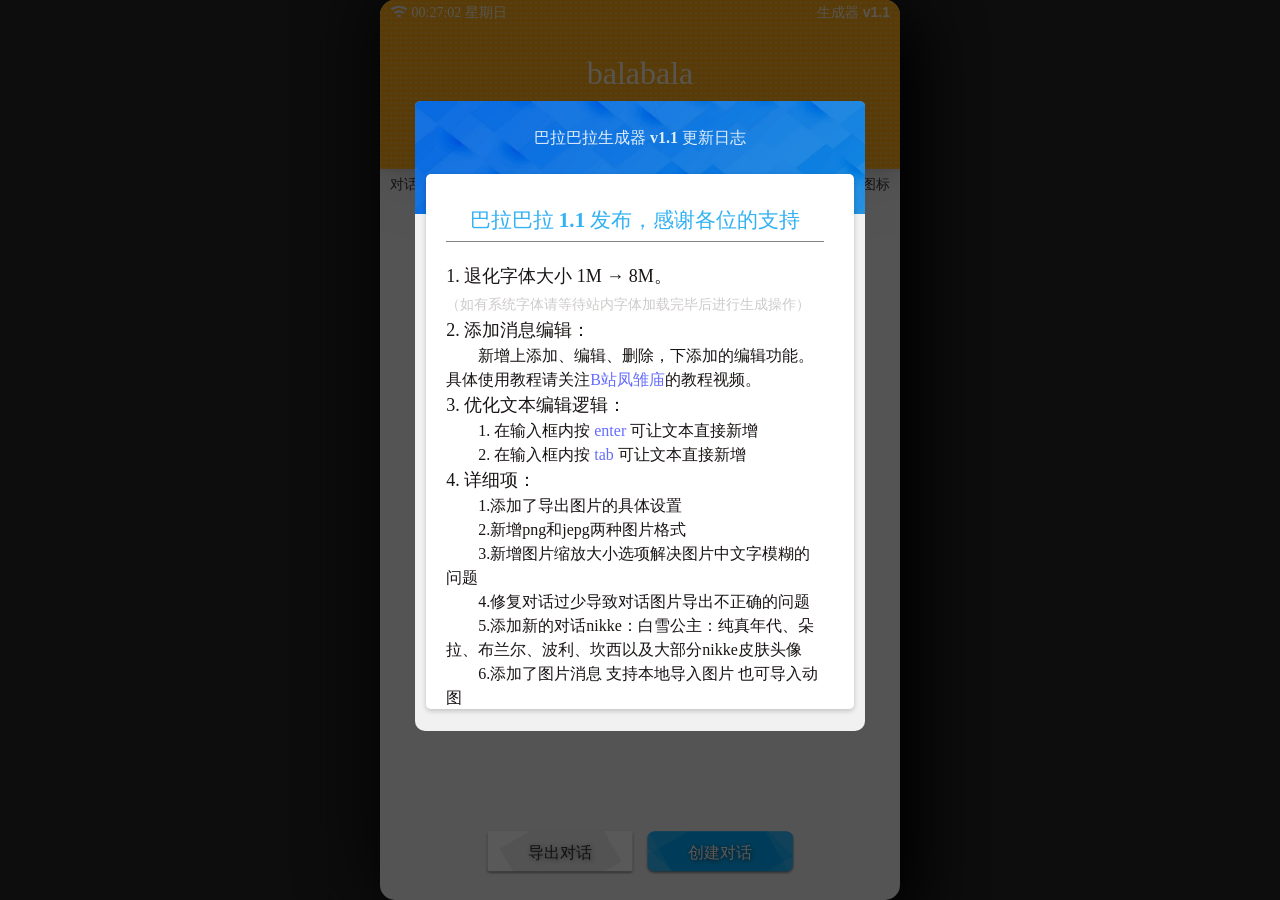
==== commit 6f83af4e: "update v1.1" ====
--- a/index.html
+++ b/index.html
@@ -6,8 +6,8 @@
     <!-- <link rel="stylesheet" href="https://fonts.googleapis.com/css?family=Noto+Sans+SC:100,300,400,500,700,900"> -->
     <meta name="viewport" content="width=device-width, initial-scale=1.0" />
     <title>Nikke Balabala 生成器</title>
-    <script type="module" crossorigin src="./assets/index-39a04edb.js"></script>
-    <link rel="stylesheet" href="./assets/index-5e0bc73e.css">
+    <script type="module" crossorigin src="./assets/index-fc7075c5.js"></script>
+    <link rel="stylesheet" href="./assets/index-7da2c665.css">
   </head>
   <body>
     <div id="app"></div>
--- a/assets/index-7da2c665.css
+++ b/assets/index-7da2c665.css
@@ -0,0 +1 @@
+:root{line-height:1.5;font-weight:400;color-scheme:light dark;color:#ffffffde;background-color:#242424;font-synthesis:none;text-rendering:optimizeLegibility;-webkit-font-smoothing:antialiased;-moz-osx-font-smoothing:grayscale;-webkit-text-size-adjust:100%}html,body{overflow:hidden;width:100%;height:100%}#app{width:100%;height:100%;display:flex;justify-content:center;align-items:center}a{font-weight:500;color:#646cff;text-decoration:inherit}a:hover{color:#535bf2}body{margin:0;display:flex;place-items:center;min-width:320px;min-height:100vh;justify-content:center;align-items:center}#app{-webkit-user-select:none;user-select:none}h1{font-size:3.2em;line-height:1.1}button{border-radius:8px;border:1px solid transparent;padding:.6em 1.2em;font-size:1em;font-weight:500;font-family:inherit;background-color:#1a1a1a;cursor:pointer;transition:border-color .25s}button:hover{border-color:#646cff}button:focus,button:focus-visible{outline:4px auto -webkit-focus-ring-color}input[type=radio]{-webkit-appearance:none;-moz-appearance:none;appearance:none;vertical-align:middle;margin:2px 8px 5px 5px;width:14px;height:14px;border-radius:4px;border:2px white solid!important;outline:#979797 solid thin;transition:all .3s ease-in-out;box-sizing:border-box;cursor:pointer}input[type=radio]+label{transition:all .3s ease-in-out}input[type=radio]:checked{color:#32b1f4;background-color:#32b1f4;border-color:#32b1f4;outline:#32b1f4 solid thin}input[type=radio]:checked+label{color:#32b1f4}.nikkeInput{flex:1;padding:1px 5px;border:1px #2b2b2b3d solid;border-radius:5px;min-height:25px;transition:all .4s ease-in-out;outline-color:transparent}.nikkeInput:focus{outline-color:#32b1f4}@font-face{font-family:sourcehansans;src:url(./SourceHanSansSC-Bold-485b27eb.ttf);font-weight:700;font-style:normal}*{font-family:sourcehansans}.contentBox{overflow:hidden}.pcontent>span{font-size:12px;min-width:96px;overflow:hidden;text-overflow:ellipsis}.card[data-v-12ada9e3]{overflow:hidden;position:relative;box-sizing:border-box;padding:5px;height:75px;color:#000;box-shadow:0 .4px 2.4px -6px #00000031,0 1.3px 7.1px -6px #00000042,0 6px 9px -6px #0000004f;margin:6px 10px;border-radius:5px;background-color:#fff;transition:all .1s ease-in-out}.cardAuthor[data-v-12ada9e3]{text-decoration:none;font-size:14px}.cardAuthor>a[data-v-12ada9e3]{color:#414141;transition:all .2s ease-in-out}.cardAuthor>a[data-v-12ada9e3]:hover{color:#fda912}.card[data-v-12ada9e3]:active{transform:scaleY(.9);transform:scaleX(.98);background-color:#f0f8ff}.card:active .role[data-v-12ada9e3]:before{border-color:transparent aliceblue transparent transparent}.textContent[data-v-12ada9e3]{position:absolute;display:flex;flex-direction:column;width:75%;height:100%;box-sizing:border-box;padding:5px;top:0;right:0}.role[data-v-12ada9e3]{position:absolute;top:0;left:0;height:75px;width:25%;background-repeat:no-repeat;background-size:100%;background-position:left center;box-shadow:inset 0 0 16px #00000046}.role[data-v-12ada9e3]:before{content:"";box-sizing:border-box;position:absolute;width:0;height:0;bottom:0;right:-1px;display:block;border-color:transparent white transparent transparent;border-style:solid;border-width:78px 25px 0 0;transition:all .1s ease-in-out}.btn[data-v-80d092e7]{width:100px;display:flex;justify-content:center;align-items:center;position:relative;transition:all .05s ease-in}.btn[data-v-80d092e7]:active{transform:scale(.9)}.value[data-v-80d092e7]{color:#fff;font-weight:700;position:absolute;z-index:999;text-shadow:1px 1px 5px #332c2c}.valueExit[data-v-80d092e7]{color:#332c2c;text-shadow:1px 1px 5px #797676}.btnbg[data-v-80d092e7]{position:absolute;top:0;display:block;width:100%;height:100%}.x[data-v-7fffb022]{width:48px;height:48px;background:url(icon/close.svg) no-repeat center;background-size:48px;position:absolute;top:10px;right:10px;transition:all .1s ease-in-out}.x[data-v-7fffb022]:active{transform:scale(.9)}.wcontent[data-v-7fffb022]{position:relative;display:flex;justify-content:center}.btnBox[data-v-7fffb022]{position:absolute;bottom:-15%;display:flex;width:100%;justify-content:center}.contentBox[data-v-7fffb022]{position:absolute;top:50px;left:0;bottom:0;right:0;margin:auto;height:85%;width:95%;border-radius:5px;box-shadow:0 2px 5px #0003;box-sizing:border-box;padding:10px 30px 10px 20px;background-color:#fff}.title[data-v-7fffb022]{position:absolute;z-index:10;font-weight:700;margin-top:25px}.window[data-v-7fffb022]{position:absolute;z-index:9999999999;max-width:450px;width:90%;min-width:380px;height:70%;background-color:#f1f1f1;left:0;top:-7.5%;right:0;transform:translateY(0);bottom:0;margin:auto;transition:all .3s ease-in-out;animation:posInOut-7fffb022 .25s ease-in-out;border-radius:10px;box-sizing:border-box}.black[data-v-7fffb022]:before{content:"";display:block;position:absolute;z-index:9999999;background-color:#000000a6;width:100vw;height:100vh;animation:opacityIn-7fffb022 .15s ease-in-out}@keyframes posInOut-7fffb022{0%{transform:translateY(80vh) scale(.5);opacity:0}to{transform:translateY(0) scale(1);opacity:1}}@keyframes opacityIn-7fffb022{0%{opacity:0}to{opacity:1}}.edit{width:24px;height:24px;margin:10px;background-image:url(../icon/edit.svg);background-repeat:no-repeat;opacity:.3;transition:all .1s ease-in-out}.edit:active{transform:scale(.9)!important}.edit:hover{transform:scale(1.1);opacity:1}.editTab{padding:0 2px;display:flex;justify-content:center;align-items:center;background-color:#fff3f3;min-width:142px;min-height:30px;border:1px solid #ffffffc2;border-radius:15px}.bounce-enter-from,.bounce-leave-to{opacity:0}.bounce-enter-active,.bounce-leave-active{transition:opacity .5s ease}.bounce-enter-active{animation:bounce .4s ease}.bounce-leave-active{animation:bounce .5s ease reverse}@keyframes bounce{0%{transform:scale(0);transform:translateY(-20px)}50%{transform:translateY(5px);transform:scale(1.2)}to{transform:translateY(0);transform:scale(1)}}.editTab>div{margin:0 1px;width:24px;height:24px;background-repeat:no-repeat;display:flex;justify-content:center;align-items:center;font-size:24px;transition:all .1s ease-in-out}.editTab>div:hover{transform:scale(1.1)}.editTab>div:active{transform:scale(.9)}.delete{background-image:url(../icon/reduce-btn-fill.svg);color:red}.edittool{background-image:url(../icon/inedit.svg)}.upadd{background-image:url(../icon/add.svg)}.downadd{background-image:url(../icon/add.svg)}.msgInput[data-v-5a16dd11]{border:0px solid transparent!important;height:100%;width:100%}.ntext[data-v-5a16dd11]{text-align:center;margin:10px 5px;word-break:break-all}.line[data-v-5a16dd11]{flex:1;height:2px;background-color:#c7c7c7}.partition[data-v-5a16dd11]{display:flex;align-items:center;margin-top:30px;margin-bottom:40px}.partitionContent[data-v-5a16dd11]{display:inline-block;margin:0 5px;font-size:14px;color:#5f5f5f}.imgType[data-v-5a16dd11]{max-width:200px;padding:5px 5px 0;position:relative;border-radius:20px;z-index:9999999999999999999999}.toimg[data-v-5a16dd11]{padding:0!important;overflow:hidden}.name[data-v-5a16dd11]{font-weight:700;font-size:14px;padding-left:8px;color:#272727}.msg[data-v-5a16dd11]{display:flex;margin-bottom:10px}.zmsg[data-v-5a16dd11]{display:flex;flex-direction:column;justify-content:right;margin-bottom:10px;margin-right:10px}.ztextbox[data-v-5a16dd11]{display:flex;flex-direction:row-reverse;align-items:center;justify-content:right;position:relative}.ztextbox>.mzhg[data-v-5a16dd11]{-webkit-user-select:text;user-select:text;word-break:break-all;margin:5px 0;padding:12px 16px 12px 15px;display:inline-block;min-height:51px;min-width:45px;box-sizing:border-box;max-width:calc(100% - 40px);background-color:#fda912;color:#fcfaf6}.textgroup[data-v-5a16dd11]{flex:1;max-width:calc(100% - 64px);display:flex;flex-direction:column;padding-right:5px}.head[data-v-5a16dd11]{height:64px;width:64px;margin-right:10px;min-width:64px;background-image:url(../pic/am.png);background-repeat:no-repeat;background-size:64px;border-radius:32px}.textbox[data-v-5a16dd11]{display:flex;align-items:center;position:relative}.znikkeImg[data-v-5a16dd11]{display:block;position:absolute;z-index:99999999;bottom:9px;right:-5px;width:16px;height:16px}.nikkeImg[data-v-5a16dd11]{display:block;position:absolute;z-index:9999999;bottom:9px;left:-5px;transform:rotate(5deg);width:16px;height:16px}.text[data-v-5a16dd11]{-webkit-user-select:text;user-select:text;word-break:break-all;margin:5px 0;font-weight:700;font-size:18px;padding:12px 18px;box-shadow:0 4px 7px #00000010;color:#272727;background-color:#fff;display:inline-block;border-radius:20px;min-height:51px;min-width:45px;box-sizing:border-box;max-width:calc(100% - 40px)}.info[data-v-8fb2b016]{color:#cecbca}.editBar{width:100%;height:40px;background-color:#fff3f3}.loading{position:fixed;height:2em;width:2em;overflow:visible;margin:auto!important;top:0;left:0;bottom:0;right:0}.loading:before{content:"";display:block;position:fixed;top:0;left:0;width:100%;height:100%;background-color:#0000004d}.loading:not(:required){font:0/0 a;color:transparent;text-shadow:none;background-color:transparent;border:0}.loading:not(:required):after{content:"";display:block;font-size:10px;width:1em;height:1em;margin-top:-.5em;-webkit-animation:spinner 1.5s infinite linear;-moz-animation:spinner 1.5s infinite linear;-ms-animation:spinner 1.5s infinite linear;-o-animation:spinner 1.5s infinite linear;animation:spinner 1.5s infinite linear;border-radius:.5em;-webkit-box-shadow:rgba(0,0,0,.75) 1.5em 0 0 0,rgba(0,0,0,.75) 1.1em 1.1em 0 0,rgba(0,0,0,.75) 0 1.5em 0 0,rgba(0,0,0,.75) -1.1em 1.1em 0 0,rgba(0,0,0,.5) -1.5em 0 0 0,rgba(0,0,0,.5) -1.1em -1.1em 0 0,rgba(0,0,0,.75) 0 -1.5em 0 0,rgba(0,0,0,.75) 1.1em -1.1em 0 0;box-shadow:#000000bf 1.5em 0,#000000bf 1.1em 1.1em,#000000bf 0 1.5em,#000000bf -1.1em 1.1em,#000000bf -1.5em 0,#000000bf -1.1em -1.1em,#000000bf 0 -1.5em,#000000bf 1.1em -1.1em}@-webkit-keyframes spinner{0%{-webkit-transform:rotate(0deg);-moz-transform:rotate(0deg);-ms-transform:rotate(0deg);-o-transform:rotate(0deg);transform:rotate(0)}to{-webkit-transform:rotate(360deg);-moz-transform:rotate(360deg);-ms-transform:rotate(360deg);-o-transform:rotate(360deg);transform:rotate(360deg)}}@-moz-keyframes spinner{0%{-webkit-transform:rotate(0deg);-moz-transform:rotate(0deg);-ms-transform:rotate(0deg);-o-transform:rotate(0deg);transform:rotate(0)}to{-webkit-transform:rotate(360deg);-moz-transform:rotate(360deg);-ms-transform:rotate(360deg);-o-transform:rotate(360deg);transform:rotate(360deg)}}@-o-keyframes spinner{0%{-webkit-transform:rotate(0deg);-moz-transform:rotate(0deg);-ms-transform:rotate(0deg);-o-transform:rotate(0deg);transform:rotate(0)}to{-webkit-transform:rotate(360deg);-moz-transform:rotate(360deg);-ms-transform:rotate(360deg);-o-transform:rotate(360deg);transform:rotate(360deg)}}@keyframes spinner{0%{-webkit-transform:rotate(0deg);-moz-transform:rotate(0deg);-ms-transform:rotate(0deg);-o-transform:rotate(0deg);transform:rotate(0)}to{-webkit-transform:rotate(360deg);-moz-transform:rotate(360deg);-ms-transform:rotate(360deg);-o-transform:rotate(360deg);transform:rotate(360deg)}}.contentBox{overflow-y:scroll}.preview>img{width:100%}.isSelectImageView{border:5px #32b1f4 solid!important}.isback{position:absolute;display:block;width:96px;height:96px;background-color:#1a151559;background-image:url(../select.png);background-repeat:no-repeat;background-size:48px;background-position:center center;opacity:.8}.imgList{height:230px;max-height:230px;overflow-y:scroll;background-color:#fcfcfc;border-top:1px solid #f1f1f1;display:flex;flex-wrap:wrap;justify-content:left}.imgList>div{margin:5px}.upload{width:32px;height:32px}.upload>img{width:32px;height:32px}.label div{margin:5px 0}.label{color:#3b3232;display:flex;font-weight:700;letter-spacing:2px;font-size:14px;flex-direction:column}.pcontent span{width:30%;line-height:25px}.pcontent{display:flex;flex:1}.export{transition:transform .1s ease-in-out!important}.export:active{transform:scale(.95)}div.toimg{overflow:hidden!important}div.dialogImg{position:absolute;right:-999999px;top:0;display:flex;flex-direction:column;justify-content:space-between;overflow:hidden;min-width:500px;max-width:550px;z-index:99999}div.himg{min-height:110px;max-height:120px}.dmodel{position:relative;display:flex;width:100%;height:40px;--line-color: rgba(60, 10, 30, .02);background-image:linear-gradient(90deg,var(--line-color) 3%,transparent 0),linear-gradient(1turn,var(--line-color) 3%,transparent 0);background-size:30px 30px;background-position:100% 100%;background-color:#f1f1f1}div>.slectModel{color:#166534;border:1px #2dac5c solid;background-color:#86efac}.dmodelView{color:#dcf4ba;background-color:#2dac5c;border:1px #bbf7d0 solid;text-align:center;display:inline-block;width:60px;line-height:28px;border-radius:.25rem;margin:5px;transition:all .1s ease-in-out}.tilte{font-size:14px;padding:2px 10px}.nikkeedit{z-index:9999999;position:relative;border-top:1px rgb(194,194,194) solid;display:flex;width:100%;height:50px;align-items:center;background-color:#fff;color:#000}.zhg{background-image:none!important;background-color:#fda912!important;width:64px!important}.dselectnikke{background-color:#fff;align-items:center;height:50px}.last{position:absolute;color:#5c3a3a;font-size:16px;line-height:32px;text-align:center;background-color:#fda912!important}.selectNikkeInfo{display:inline-block;margin:9px;width:32px;height:32px;background-color:#d4d4d4;background-repeat:no-repeat;background-size:32px;border-radius:32px;transition:transform .06s ease-in-out}.dselectnikke>.selectNikkeInfo:first-child{margin-left:59px}.selectNikkeInfo:active{transform:scale(.9)}.add{width:10%;border-radius:5px;line-height:40px;text-align:center;height:80%;margin:0 5px;transition:all .1s ease-in}.newadd{background-color:#fda912;border:1px solid #b37502;color:#fff}.newadd:hover{background-color:#fcc153}.oldadd{background-color:#32b1f4;border:1px solid #027fc2;color:#fff}.oldadd:hover{background-color:#67caff}.add:active{transform:scale(.9)}.dinput{outline:0!important;border:0;border-radius:0;box-sizing:border-box;width:100%;height:100%}.dback{display:flex;flex:1;padding-bottom:10px;align-items:center;transition:all .1s ease-in-out}.dtilte>img{vertical-align:middle}.dback:active{transform:translate(2px) scale(.98)}.dialog{position:absolute;display:flex;flex-direction:column;justify-content:space-between;height:100%;width:100%;z-index:99999;animation:dposInOut .25s ease-in-out}@keyframes dposInOut{0%{transform:translateY(80vh) scaleY(.5);opacity:0}to{transform:translateY(0) scaleY(1);opacity:1}}.floorInfo{display:flex;justify-content:space-between;margin-top:auto;padding:5px 10px}.dtilte{display:inline-block;margin-left:10px;text-align:center;font-size:24px;font-weight:900;text-shadow:0px 1px 5px #00000027;line-height:35px}.dcontent{flex:1;overflow-y:scroll;overflow-x:hidden;padding:15px 10px;position:relative;box-sizing:border-box;z-index:-1;width:100%;transition:all .1s ease-in-out;color:#000;--line-color: rgba(60, 10, 30, .02);background-image:linear-gradient(90deg,var(--line-color) 3%,transparent 0),linear-gradient(1turn,var(--line-color) 3%,transparent 0);background-size:30px 30px;background-position:100% 100%;background-color:#f1f1f1}div::-webkit-scrollbar{width:0}.dcontent::-webkit-scrollbar-thumb{background:#ccc;border-radius:5px}.dcontent::-webkit-scrollbar-track{background:transparent;border-radius:5px}.dheader{display:flex;flex-direction:column;height:12%;min-height:110px;box-shadow:0 0 10px #0006;background:linear-gradient(transparent 50%,#fda912 50%),linear-gradient(90deg,transparent 50%,#f8be53bb 50%);background-size:5px 5px;background-position:center;background-color:#fda912}.radio[data-v-cf43ade4]{display:inline-block}.label[data-v-cf43ade4]{display:inline-block;height:16px;line-height:17px;vertical-align:middle;margin-left:5px}.checked[data-v-cf43ade4]{color:#32b1f4;background-color:#32b1f4;border-color:#32b1f4}.radioBox[data-v-cf43ade4]{vertical-align:middle;display:inline-block;width:12px;height:12px;border-radius:5px;background-color:#32b1f4;border:2px white solid;outline:#32b1f4 solid thin}.updateText[data-v-2e91c426]{font-size:16px;text-indent:2em;margin:0}.updateContent[data-v-2e91c426]{display:flex;flex-direction:column;font-size:18px;color:#1a1515}@media (min-width: 578px){.box[data-v-2e91c426]{width:520px;height:100vh;min-height:550px;min-width:250px;margin:0 auto;background-color:#f1f1f1}}.enterprise[data-v-2e91c426]{display:flex;justify-content:center}.project[data-v-2e91c426]{height:100%;overflow:hidden;overflow-y:scroll}.enterpriseBox[data-v-2e91c426]{margin:5px!important;font-size:12px;box-sizing:border-box;background-color:#323232;border-radius:10px;color:#fff;width:45px;height:45px;padding:5px;display:flex;justify-content:center;align-items:center;text-align:center;box-shadow:0 0 5px #000;transition:all .1s ease-in-out}.nikkeSelect[data-v-2e91c426]{max-height:50%}.enterpriseBox[data-v-2e91c426]:active{transform:scale(.9)}.nikkeGrid[data-v-2e91c426]{display:grid;grid-template-columns:65px 65px 65px 65px;justify-content:center;align-items:center;justify-items:center;gap:5px;row-gap:0;background-color:#f0f0f0;border-radius:4px;padding:5px 0}.nikke[data-v-2e91c426]{width:60px;height:60px;margin:5px;background-color:#c6c6c6;border-radius:5px;border:2px #c6c6c6 solid;background-repeat:no-repeat;background-size:60px 60px;transition:border .1s ease-in-out}.nikkeCheck[data-v-2e91c426]{border:2px #32b1f4 solid}.nikkeCheck[data-v-2e91c426]:before{content:"";display:block;width:60px;height:60px;background-color:#1a151559;background-image:url(../select.png);background-repeat:no-repeat;background-size:48px;background-position:center center;opacity:.8}.label div[data-v-2e91c426]{margin:5px 0}.label[data-v-2e91c426]{color:#3b3232;display:flex;font-weight:700;letter-spacing:2px;font-size:14px;flex-direction:column}.pcontent span[data-v-2e91c426]{width:30%;line-height:25px}.pcontent[data-v-2e91c426]{display:flex;flex:1}.cardList[data-v-2e91c426]:last-child{margin-bottom:150px}.text[data-v-2e91c426]{display:flex;color:#3b3232;font-weight:700;font-size:14px;margin:5px 10px 0}.box[data-v-2e91c426]{position:relative;box-sizing:border-box;overflow:hidden;border-radius:15px;box-shadow:20px 20px 60px #000,-20px -20px 60px #1a1515;transition:all .3s ease-in-out}.noList[data-v-2e91c426]{background-image:url(../bg.png);background-position:center;background-repeat:no-repeat;background-size:100%}.btnbox[data-v-2e91c426]{width:100%;height:50px!important;display:flex;justify-content:center;align-items:end;position:absolute;bottom:20px;z-index:999}.tilte[data-v-2e91c426]{font-size:14px;padding:2px 10px}.back[data-v-2e91c426]{position:absolute;z-index:999999;box-shadow:none;transform:translateY(-100vh);animation:slideIn-2e91c426 .8s ease-in-out 1}@keyframes slideIn-2e91c426{0%{transform:translateY(0)}40%{transform:translateY(0) scaleY(1)}99%{transform:translateY(-100vh) scaleY(.4)}to{transform:translateY(-99999px) scaleY(.4)}}.header[data-v-2e91c426]{display:flex;flex-direction:column;justify-content:space-between;height:18.8%;box-shadow:0 0 4.1px #00000005,.1px .1px 8.3px #00000007,.1px .1px 12.7px #00000009,.2px .2px 17.4px #0000000a,.3px .3px 23.1px #0000000c,.4px .4px 31.1px #0000000d,.7px .7px 46.3px #00000010,1px 1px 94px #00000014;background:linear-gradient(transparent 50%,#fda912 50%),linear-gradient(90deg,transparent 50%,#f8be53bb 50%);background-size:5px 5px;background-position:center;background-color:#fda912}.content[data-v-2e91c426]{max-height:82.2%;overflow-y:scroll}div[data-v-2e91c426]::-webkit-scrollbar{width:0}.content[data-v-2e91c426]::-webkit-scrollbar-thumb{background:#ccc;border-radius:5px}.content[data-v-2e91c426]::-webkit-scrollbar-track{background:transparent;border-radius:5px}.logoText[data-v-2e91c426]{position:absolute;right:10px;top:2px;font-family:sans-serif;font-size:14px;font-weight:700}.logo[data-v-2e91c426]{position:relative;font-family:cursive;flex:1;display:flex;justify-content:center;align-items:center;font-size:32px;line-height:35px}.tab[data-v-2e91c426]{display:flex;justify-content:space-between;align-items:center;height:50px}.tabName[data-v-2e91c426]{margin:0 20px;box-sizing:border-box;height:100%;flex:1;line-height:35px;text-align:center;border:7px transparent solid;transition:all .1s ease-in-out;font-weight:600;font-size:18px}.show[data-v-2e91c426]{border:7px transparent solid;border-bottom:7px white solid}@media (max-width: 578px){.box[data-v-2e91c426]{border-radius:0;width:100%;height:100%;max-width:100%;margin:0 auto;background-color:#f1f1f1}}
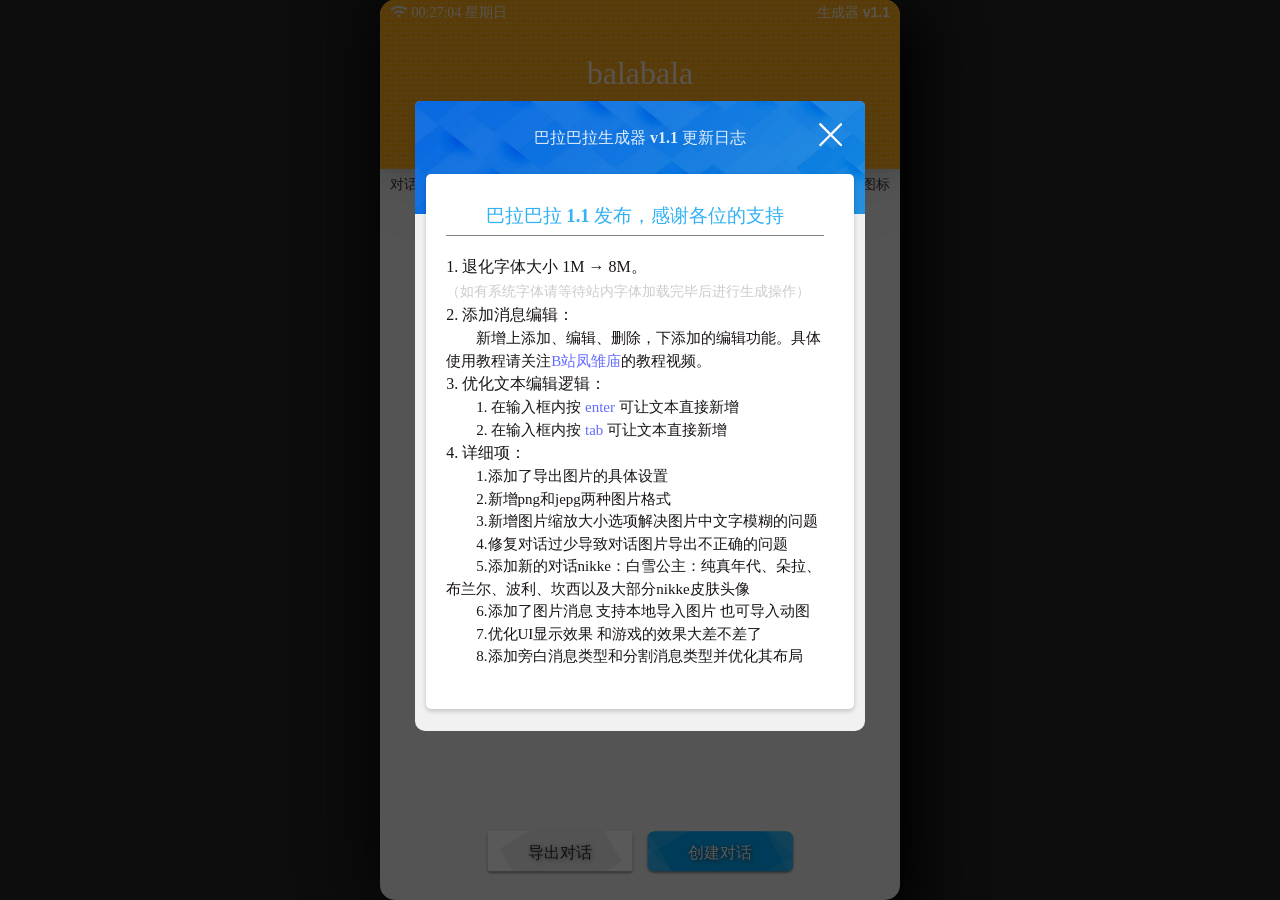
==== commit 4150dfcf: "fix close icon" ====
--- a/index.html
+++ b/index.html
@@ -6,8 +6,8 @@
     <!-- <link rel="stylesheet" href="https://fonts.googleapis.com/css?family=Noto+Sans+SC:100,300,400,500,700,900"> -->
     <meta name="viewport" content="width=device-width, initial-scale=1.0" />
     <title>Nikke Balabala 生成器</title>
-    <script type="module" crossorigin src="./assets/index-fc7075c5.js"></script>
-    <link rel="stylesheet" href="./assets/index-7da2c665.css">
+    <script type="module" crossorigin src="./assets/index-61211569.js"></script>
+    <link rel="stylesheet" href="./assets/index-a33f1b03.css">
   </head>
   <body>
     <div id="app"></div>
--- a/assets/index-a33f1b03.css
+++ b/assets/index-a33f1b03.css
@@ -0,0 +1 @@
+:root{line-height:1.5;font-weight:400;color-scheme:light dark;color:#ffffffde;background-color:#242424;font-synthesis:none;text-rendering:optimizeLegibility;-webkit-font-smoothing:antialiased;-moz-osx-font-smoothing:grayscale;-webkit-text-size-adjust:100%}html,body{overflow:hidden;width:100%;height:100%}#app{width:100%;height:100%;display:flex;justify-content:center;align-items:center}a{font-weight:500;color:#646cff;text-decoration:inherit}a:hover{color:#535bf2}body{margin:0;display:flex;place-items:center;min-width:320px;min-height:100vh;justify-content:center;align-items:center}#app{-webkit-user-select:none;user-select:none}h1{font-size:3.2em;line-height:1.1}button{border-radius:8px;border:1px solid transparent;padding:.6em 1.2em;font-size:1em;font-weight:500;font-family:inherit;background-color:#1a1a1a;cursor:pointer;transition:border-color .25s}button:hover{border-color:#646cff}button:focus,button:focus-visible{outline:4px auto -webkit-focus-ring-color}input[type=radio]{-webkit-appearance:none;-moz-appearance:none;appearance:none;vertical-align:middle;margin:2px 8px 5px 5px;width:14px;height:14px;border-radius:4px;border:2px white solid!important;outline:#979797 solid thin;transition:all .3s ease-in-out;box-sizing:border-box;cursor:pointer}input[type=radio]+label{transition:all .3s ease-in-out}input[type=radio]:checked{color:#32b1f4;background-color:#32b1f4;border-color:#32b1f4;outline:#32b1f4 solid thin}input[type=radio]:checked+label{color:#32b1f4}.nikkeInput{flex:1;padding:1px 5px;border:1px #2b2b2b3d solid;border-radius:5px;min-height:25px;transition:all .4s ease-in-out;outline-color:transparent}.nikkeInput:focus{outline-color:#32b1f4}@font-face{font-family:sourcehansans;src:url(./SourceHanSansSC-Bold-485b27eb.ttf);font-weight:700;font-style:normal}*{font-family:sourcehansans}.contentBox{overflow:hidden}.pcontent>span{font-size:12px;min-width:96px;overflow:hidden;text-overflow:ellipsis}.card[data-v-12ada9e3]{overflow:hidden;position:relative;box-sizing:border-box;padding:5px;height:75px;color:#000;box-shadow:0 .4px 2.4px -6px #00000031,0 1.3px 7.1px -6px #00000042,0 6px 9px -6px #0000004f;margin:6px 10px;border-radius:5px;background-color:#fff;transition:all .1s ease-in-out}.cardAuthor[data-v-12ada9e3]{text-decoration:none;font-size:14px}.cardAuthor>a[data-v-12ada9e3]{color:#414141;transition:all .2s ease-in-out}.cardAuthor>a[data-v-12ada9e3]:hover{color:#fda912}.card[data-v-12ada9e3]:active{transform:scaleY(.9);transform:scaleX(.98);background-color:#f0f8ff}.card:active .role[data-v-12ada9e3]:before{border-color:transparent aliceblue transparent transparent}.textContent[data-v-12ada9e3]{position:absolute;display:flex;flex-direction:column;width:75%;height:100%;box-sizing:border-box;padding:5px;top:0;right:0}.role[data-v-12ada9e3]{position:absolute;top:0;left:0;height:75px;width:25%;background-repeat:no-repeat;background-size:100%;background-position:left center;box-shadow:inset 0 0 16px #00000046}.role[data-v-12ada9e3]:before{content:"";box-sizing:border-box;position:absolute;width:0;height:0;bottom:0;right:-1px;display:block;border-color:transparent white transparent transparent;border-style:solid;border-width:78px 25px 0 0;transition:all .1s ease-in-out}.btn[data-v-80d092e7]{width:100px;display:flex;justify-content:center;align-items:center;position:relative;transition:all .05s ease-in}.btn[data-v-80d092e7]:active{transform:scale(.9)}.value[data-v-80d092e7]{color:#fff;font-weight:700;position:absolute;z-index:999;text-shadow:1px 1px 5px #332c2c}.valueExit[data-v-80d092e7]{color:#332c2c;text-shadow:1px 1px 5px #797676}.btnbg[data-v-80d092e7]{position:absolute;top:0;display:block;width:100%;height:100%}.x[data-v-b7c3ebaf]{width:48px;height:48px;background:url(../icon/close.svg) no-repeat center;background-size:48px;position:absolute;top:10px;right:10px;transition:all .1s ease-in-out}.x[data-v-b7c3ebaf]:active{transform:scale(.9)}.wcontent[data-v-b7c3ebaf]{position:relative;display:flex;justify-content:center}.btnBox[data-v-b7c3ebaf]{position:absolute;bottom:-15%;display:flex;width:100%;justify-content:center}.contentBox[data-v-b7c3ebaf]{position:absolute;top:50px;left:0;bottom:0;right:0;margin:auto;height:85%;width:95%;border-radius:5px;box-shadow:0 2px 5px #0003;box-sizing:border-box;padding:10px 30px 10px 20px;background-color:#fff}.title[data-v-b7c3ebaf]{position:absolute;z-index:10;font-weight:700;margin-top:25px}.window[data-v-b7c3ebaf]{position:absolute;z-index:9999999999;max-width:450px;width:90%;min-width:380px;height:70%;background-color:#f1f1f1;left:0;top:-7.5%;right:0;transform:translateY(0);bottom:0;margin:auto;transition:all .3s ease-in-out;animation:posInOut-b7c3ebaf .25s ease-in-out;border-radius:10px;box-sizing:border-box}.black[data-v-b7c3ebaf]:before{content:"";display:block;position:absolute;z-index:9999999;background-color:#000000a6;width:100vw;height:100vh;animation:opacityIn-b7c3ebaf .15s ease-in-out}@keyframes posInOut-b7c3ebaf{0%{transform:translateY(80vh) scale(.5);opacity:0}to{transform:translateY(0) scale(1);opacity:1}}@keyframes opacityIn-b7c3ebaf{0%{opacity:0}to{opacity:1}}.edit{width:24px;height:24px;margin:10px;background-image:url(../icon/edit.svg);background-repeat:no-repeat;opacity:.3;transition:all .1s ease-in-out}.edit:active{transform:scale(.9)!important}.edit:hover{transform:scale(1.1);opacity:1}.editTab{padding:0 2px;display:flex;justify-content:center;align-items:center;background-color:#fff3f3;min-width:142px;min-height:30px;border:1px solid #ffffffc2;border-radius:15px}.bounce-enter-from,.bounce-leave-to{opacity:0}.bounce-enter-active,.bounce-leave-active{transition:opacity .5s ease}.bounce-enter-active{animation:bounce .4s ease}.bounce-leave-active{animation:bounce .5s ease reverse}@keyframes bounce{0%{transform:scale(0);transform:translateY(-20px)}50%{transform:translateY(5px);transform:scale(1.2)}to{transform:translateY(0);transform:scale(1)}}.editTab>div{margin:0 1px;width:24px;height:24px;background-repeat:no-repeat;display:flex;justify-content:center;align-items:center;font-size:24px;transition:all .1s ease-in-out}.editTab>div:hover{transform:scale(1.1)}.editTab>div:active{transform:scale(.9)}.delete{background-image:url(../icon/reduce-btn-fill.svg);color:red}.edittool{background-image:url(../icon/inedit.svg)}.upadd{background-image:url(../icon/add.svg)}.downadd{background-image:url(../icon/add.svg)}.msgInput[data-v-5a16dd11]{border:0px solid transparent!important;height:100%;width:100%}.ntext[data-v-5a16dd11]{text-align:center;margin:10px 5px;word-break:break-all}.line[data-v-5a16dd11]{flex:1;height:2px;background-color:#c7c7c7}.partition[data-v-5a16dd11]{display:flex;align-items:center;margin-top:30px;margin-bottom:40px}.partitionContent[data-v-5a16dd11]{display:inline-block;margin:0 5px;font-size:14px;color:#5f5f5f}.imgType[data-v-5a16dd11]{max-width:200px;padding:5px 5px 0;position:relative;border-radius:20px;z-index:9999999999999999999999}.toimg[data-v-5a16dd11]{padding:0!important;overflow:hidden}.name[data-v-5a16dd11]{font-weight:700;font-size:14px;padding-left:8px;color:#272727}.msg[data-v-5a16dd11]{display:flex;margin-bottom:10px}.zmsg[data-v-5a16dd11]{display:flex;flex-direction:column;justify-content:right;margin-bottom:10px;margin-right:10px}.ztextbox[data-v-5a16dd11]{display:flex;flex-direction:row-reverse;align-items:center;justify-content:right;position:relative}.ztextbox>.mzhg[data-v-5a16dd11]{-webkit-user-select:text;user-select:text;word-break:break-all;margin:5px 0;padding:12px 16px 12px 15px;display:inline-block;min-height:51px;min-width:45px;box-sizing:border-box;max-width:calc(100% - 40px);background-color:#fda912;color:#fcfaf6}.textgroup[data-v-5a16dd11]{flex:1;max-width:calc(100% - 64px);display:flex;flex-direction:column;padding-right:5px}.head[data-v-5a16dd11]{height:64px;width:64px;margin-right:10px;min-width:64px;background-image:url(../pic/am.png);background-repeat:no-repeat;background-size:64px;border-radius:32px}.textbox[data-v-5a16dd11]{display:flex;align-items:center;position:relative}.znikkeImg[data-v-5a16dd11]{display:block;position:absolute;z-index:99999999;bottom:9px;right:-5px;width:16px;height:16px}.nikkeImg[data-v-5a16dd11]{display:block;position:absolute;z-index:9999999;bottom:9px;left:-5px;transform:rotate(5deg);width:16px;height:16px}.text[data-v-5a16dd11]{-webkit-user-select:text;user-select:text;word-break:break-all;margin:5px 0;font-weight:700;font-size:18px;padding:12px 18px;box-shadow:0 4px 7px #00000010;color:#272727;background-color:#fff;display:inline-block;border-radius:20px;min-height:51px;min-width:45px;box-sizing:border-box;max-width:calc(100% - 40px)}.info[data-v-8fb2b016]{color:#cecbca}.editBar{width:100%;height:40px;background-color:#fff3f3}.loading{position:fixed;height:2em;width:2em;overflow:visible;margin:auto!important;top:0;left:0;bottom:0;right:0}.loading:before{content:"";display:block;position:fixed;top:0;left:0;width:100%;height:100%;background-color:#0000004d}.loading:not(:required){font:0/0 a;color:transparent;text-shadow:none;background-color:transparent;border:0}.loading:not(:required):after{content:"";display:block;font-size:10px;width:1em;height:1em;margin-top:-.5em;-webkit-animation:spinner 1.5s infinite linear;-moz-animation:spinner 1.5s infinite linear;-ms-animation:spinner 1.5s infinite linear;-o-animation:spinner 1.5s infinite linear;animation:spinner 1.5s infinite linear;border-radius:.5em;-webkit-box-shadow:rgba(0,0,0,.75) 1.5em 0 0 0,rgba(0,0,0,.75) 1.1em 1.1em 0 0,rgba(0,0,0,.75) 0 1.5em 0 0,rgba(0,0,0,.75) -1.1em 1.1em 0 0,rgba(0,0,0,.5) -1.5em 0 0 0,rgba(0,0,0,.5) -1.1em -1.1em 0 0,rgba(0,0,0,.75) 0 -1.5em 0 0,rgba(0,0,0,.75) 1.1em -1.1em 0 0;box-shadow:#000000bf 1.5em 0,#000000bf 1.1em 1.1em,#000000bf 0 1.5em,#000000bf -1.1em 1.1em,#000000bf -1.5em 0,#000000bf -1.1em -1.1em,#000000bf 0 -1.5em,#000000bf 1.1em -1.1em}@-webkit-keyframes spinner{0%{-webkit-transform:rotate(0deg);-moz-transform:rotate(0deg);-ms-transform:rotate(0deg);-o-transform:rotate(0deg);transform:rotate(0)}to{-webkit-transform:rotate(360deg);-moz-transform:rotate(360deg);-ms-transform:rotate(360deg);-o-transform:rotate(360deg);transform:rotate(360deg)}}@-moz-keyframes spinner{0%{-webkit-transform:rotate(0deg);-moz-transform:rotate(0deg);-ms-transform:rotate(0deg);-o-transform:rotate(0deg);transform:rotate(0)}to{-webkit-transform:rotate(360deg);-moz-transform:rotate(360deg);-ms-transform:rotate(360deg);-o-transform:rotate(360deg);transform:rotate(360deg)}}@-o-keyframes spinner{0%{-webkit-transform:rotate(0deg);-moz-transform:rotate(0deg);-ms-transform:rotate(0deg);-o-transform:rotate(0deg);transform:rotate(0)}to{-webkit-transform:rotate(360deg);-moz-transform:rotate(360deg);-ms-transform:rotate(360deg);-o-transform:rotate(360deg);transform:rotate(360deg)}}@keyframes spinner{0%{-webkit-transform:rotate(0deg);-moz-transform:rotate(0deg);-ms-transform:rotate(0deg);-o-transform:rotate(0deg);transform:rotate(0)}to{-webkit-transform:rotate(360deg);-moz-transform:rotate(360deg);-ms-transform:rotate(360deg);-o-transform:rotate(360deg);transform:rotate(360deg)}}.contentBox{overflow-y:scroll}.preview>img{width:100%}.isSelectImageView{border:5px #32b1f4 solid!important}.isback{position:absolute;display:block;width:96px;height:96px;background-color:#1a151559;background-image:url(../select.png);background-repeat:no-repeat;background-size:48px;background-position:center center;opacity:.8}.imgList{height:230px;max-height:230px;overflow-y:scroll;background-color:#fcfcfc;border-top:1px solid #f1f1f1;display:flex;flex-wrap:wrap;justify-content:left}.imgList>div{margin:5px}.upload{width:32px;height:32px}.upload>img{width:32px;height:32px}.label div{margin:5px 0}.label{color:#3b3232;display:flex;font-weight:700;letter-spacing:2px;font-size:14px;flex-direction:column}.pcontent span{width:30%;line-height:25px}.pcontent{display:flex;flex:1}.export{transition:transform .1s ease-in-out!important}.export:active{transform:scale(.95)}div.toimg{overflow:hidden!important}div.dialogImg{position:absolute;right:-999999px;top:0;display:flex;flex-direction:column;justify-content:space-between;overflow:hidden;min-width:500px;max-width:550px;z-index:99999}div.himg{min-height:110px;max-height:120px}.dmodel{position:relative;display:flex;width:100%;height:40px;--line-color: rgba(60, 10, 30, .02);background-image:linear-gradient(90deg,var(--line-color) 3%,transparent 0),linear-gradient(1turn,var(--line-color) 3%,transparent 0);background-size:30px 30px;background-position:100% 100%;background-color:#f1f1f1}div>.slectModel{color:#166534;border:1px #2dac5c solid;background-color:#86efac}.dmodelView{color:#dcf4ba;background-color:#2dac5c;border:1px #bbf7d0 solid;text-align:center;display:inline-block;width:60px;line-height:28px;border-radius:.25rem;margin:5px;transition:all .1s ease-in-out}.tilte{font-size:14px;padding:2px 10px}.nikkeedit{z-index:9999999;position:relative;border-top:1px rgb(194,194,194) solid;display:flex;width:100%;height:50px;align-items:center;background-color:#fff;color:#000}.zhg{background-image:none!important;background-color:#fda912!important;width:64px!important}.dselectnikke{background-color:#fff;align-items:center;height:50px}.last{position:absolute;color:#5c3a3a;font-size:16px;line-height:32px;text-align:center;background-color:#fda912!important}.selectNikkeInfo{display:inline-block;margin:9px;width:32px;height:32px;background-color:#d4d4d4;background-repeat:no-repeat;background-size:32px;border-radius:32px;transition:transform .06s ease-in-out}.dselectnikke>.selectNikkeInfo:first-child{margin-left:59px}.selectNikkeInfo:active{transform:scale(.9)}.add{width:10%;border-radius:5px;line-height:40px;text-align:center;height:80%;margin:0 5px;transition:all .1s ease-in}.newadd{background-color:#fda912;border:1px solid #b37502;color:#fff}.newadd:hover{background-color:#fcc153}.oldadd{background-color:#32b1f4;border:1px solid #027fc2;color:#fff}.oldadd:hover{background-color:#67caff}.add:active{transform:scale(.9)}.dinput{outline:0!important;border:0;border-radius:0;box-sizing:border-box;width:100%;height:100%}.dback{display:flex;flex:1;padding-bottom:10px;align-items:center;transition:all .1s ease-in-out}.dtilte>img{vertical-align:middle}.dback:active{transform:translate(2px) scale(.98)}.dialog{position:absolute;display:flex;flex-direction:column;justify-content:space-between;height:100%;width:100%;z-index:99999;animation:dposInOut .25s ease-in-out}@keyframes dposInOut{0%{transform:translateY(80vh) scaleY(.5);opacity:0}to{transform:translateY(0) scaleY(1);opacity:1}}.floorInfo{display:flex;justify-content:space-between;margin-top:auto;padding:5px 10px}.dtilte{display:inline-block;margin-left:10px;text-align:center;font-size:24px;font-weight:900;text-shadow:0px 1px 5px #00000027;line-height:35px}.dcontent{flex:1;overflow-y:scroll;overflow-x:hidden;padding:15px 10px;position:relative;box-sizing:border-box;z-index:-1;width:100%;transition:all .1s ease-in-out;color:#000;--line-color: rgba(60, 10, 30, .02);background-image:linear-gradient(90deg,var(--line-color) 3%,transparent 0),linear-gradient(1turn,var(--line-color) 3%,transparent 0);background-size:30px 30px;background-position:100% 100%;background-color:#f1f1f1}div::-webkit-scrollbar{width:0}.dcontent::-webkit-scrollbar-thumb{background:#ccc;border-radius:5px}.dcontent::-webkit-scrollbar-track{background:transparent;border-radius:5px}.dheader{display:flex;flex-direction:column;height:12%;min-height:110px;box-shadow:0 0 10px #0006;background:linear-gradient(transparent 50%,#fda912 50%),linear-gradient(90deg,transparent 50%,#f8be53bb 50%);background-size:5px 5px;background-position:center;background-color:#fda912}.radio[data-v-cf43ade4]{display:inline-block}.label[data-v-cf43ade4]{display:inline-block;height:16px;line-height:17px;vertical-align:middle;margin-left:5px}.checked[data-v-cf43ade4]{color:#32b1f4;background-color:#32b1f4;border-color:#32b1f4}.radioBox[data-v-cf43ade4]{vertical-align:middle;display:inline-block;width:12px;height:12px;border-radius:5px;background-color:#32b1f4;border:2px white solid;outline:#32b1f4 solid thin}.updateText[data-v-631701a3]{font-size:15px;text-indent:2em;margin:0}.updateContent[data-v-631701a3]{display:flex;flex-direction:column;font-size:16px;color:#1a1515}@media (min-width: 578px){.box[data-v-631701a3]{width:520px;height:100vh;min-height:550px;min-width:250px;margin:0 auto;background-color:#f1f1f1}}.enterprise[data-v-631701a3]{display:flex;justify-content:center}.project[data-v-631701a3]{height:100%;overflow:hidden;overflow-y:scroll}.enterpriseBox[data-v-631701a3]{margin:5px!important;font-size:12px;box-sizing:border-box;background-color:#323232;border-radius:10px;color:#fff;width:45px;height:45px;padding:5px;display:flex;justify-content:center;align-items:center;text-align:center;box-shadow:0 0 5px #000;transition:all .1s ease-in-out}.nikkeSelect[data-v-631701a3]{max-height:50%}.enterpriseBox[data-v-631701a3]:active{transform:scale(.9)}.nikkeGrid[data-v-631701a3]{display:grid;grid-template-columns:65px 65px 65px 65px;justify-content:center;align-items:center;justify-items:center;gap:5px;row-gap:0;background-color:#f0f0f0;border-radius:4px;padding:5px 0}.nikke[data-v-631701a3]{width:60px;height:60px;margin:5px;background-color:#c6c6c6;border-radius:5px;border:2px #c6c6c6 solid;background-repeat:no-repeat;background-size:60px 60px;transition:border .1s ease-in-out}.nikkeCheck[data-v-631701a3]{border:2px #32b1f4 solid}.nikkeCheck[data-v-631701a3]:before{content:"";display:block;width:60px;height:60px;background-color:#1a151559;background-image:url(../select.png);background-repeat:no-repeat;background-size:48px;background-position:center center;opacity:.8}.label div[data-v-631701a3]{margin:5px 0}.label[data-v-631701a3]{color:#3b3232;display:flex;font-weight:700;letter-spacing:2px;font-size:14px;flex-direction:column}.pcontent span[data-v-631701a3]{width:30%;line-height:25px}.pcontent[data-v-631701a3]{display:flex;flex:1}.cardList[data-v-631701a3]:last-child{margin-bottom:150px}.text[data-v-631701a3]{display:flex;color:#3b3232;font-weight:700;font-size:14px;margin:5px 10px 0}.box[data-v-631701a3]{position:relative;box-sizing:border-box;overflow:hidden;border-radius:15px;box-shadow:20px 20px 60px #000,-20px -20px 60px #1a1515;transition:all .3s ease-in-out}.noList[data-v-631701a3]{background-image:url(../bg.png);background-position:center;background-repeat:no-repeat;background-size:100%}.btnbox[data-v-631701a3]{width:100%;height:50px!important;display:flex;justify-content:center;align-items:end;position:absolute;bottom:20px;z-index:999}.tilte[data-v-631701a3]{font-size:14px;padding:2px 10px}.back[data-v-631701a3]{position:absolute;z-index:999999;box-shadow:none;transform:translateY(-100vh);animation:slideIn-631701a3 .8s ease-in-out 1}@keyframes slideIn-631701a3{0%{transform:translateY(0)}40%{transform:translateY(0) scaleY(1)}99%{transform:translateY(-100vh) scaleY(.4)}to{transform:translateY(-99999px) scaleY(.4)}}.header[data-v-631701a3]{display:flex;flex-direction:column;justify-content:space-between;height:18.8%;box-shadow:0 0 4.1px #00000005,.1px .1px 8.3px #00000007,.1px .1px 12.7px #00000009,.2px .2px 17.4px #0000000a,.3px .3px 23.1px #0000000c,.4px .4px 31.1px #0000000d,.7px .7px 46.3px #00000010,1px 1px 94px #00000014;background:linear-gradient(transparent 50%,#fda912 50%),linear-gradient(90deg,transparent 50%,#f8be53bb 50%);background-size:5px 5px;background-position:center;background-color:#fda912}.content[data-v-631701a3]{max-height:82.2%;overflow-y:scroll}div[data-v-631701a3]::-webkit-scrollbar{width:0}.content[data-v-631701a3]::-webkit-scrollbar-thumb{background:#ccc;border-radius:5px}.content[data-v-631701a3]::-webkit-scrollbar-track{background:transparent;border-radius:5px}.logoText[data-v-631701a3]{position:absolute;right:10px;top:2px;font-family:sans-serif;font-size:14px;font-weight:700}.logo[data-v-631701a3]{position:relative;font-family:cursive;flex:1;display:flex;justify-content:center;align-items:center;font-size:32px;line-height:35px}.tab[data-v-631701a3]{display:flex;justify-content:space-between;align-items:center;height:50px}.tabName[data-v-631701a3]{margin:0 20px;box-sizing:border-box;height:100%;flex:1;line-height:35px;text-align:center;border:7px transparent solid;transition:all .1s ease-in-out;font-weight:600;font-size:18px}.show[data-v-631701a3]{border:7px transparent solid;border-bottom:7px white solid}@media (max-width: 578px){.box[data-v-631701a3]{border-radius:0;width:100%;height:100%;max-width:100%;margin:0 auto;background-color:#f1f1f1}}
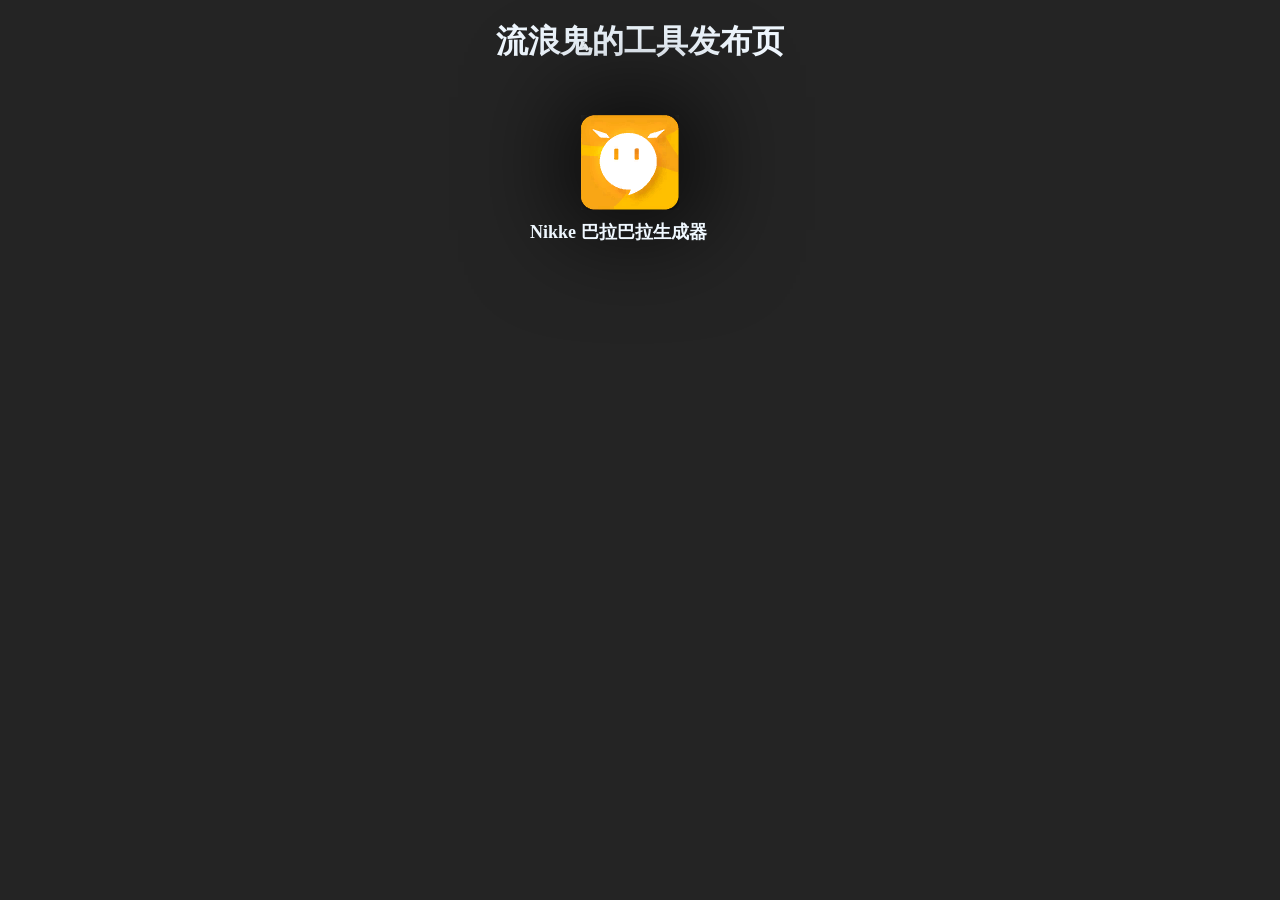
==== commit 2e5aaa50: "remove index" ====
--- a/index.html
+++ b/index.html
@@ -1,16 +1,77 @@
 <!doctype html>
-<html lang="en">
-  <head>
-    <meta charset="UTF-8" />
-    <link rel="icon" type="image/svg+xml" href="./vite.svg" />
-    <!-- <link rel="stylesheet" href="https://fonts.googleapis.com/css?family=Noto+Sans+SC:100,300,400,500,700,900"> -->
-    <meta name="viewport" content="width=device-width, initial-scale=1.0" />
-    <title>Nikke Balabala 生成器</title>
-    <script type="module" crossorigin src="./assets/index-61211569.js"></script>
-    <link rel="stylesheet" href="./assets/index-a33f1b03.css">
-  </head>
-  <body>
-    <div id="app"></div>
-    
-  </body>
-</html>
+<html lang="zh">
+
+<head>
+  <meta charset="UTF-8" />
+  <link rel="icon" href="/imgs/icon.jpg" />
+  <meta name="viewport" content="width=device-width, initial-scale=1.0" />
+  <title>流浪鬼的工具库</title>
+  <style>
+    * {
+      padding: 0;
+      margin: 0;
+    }
+
+    body {
+      background-color: #242424;
+      height: 100%;
+    }
+
+    #app {
+      margin: 20px;
+      display: flex;
+      flex-wrap: wrap;
+      justify-content: center;
+    }
+
+    .blbl {
+      box-sizing: border-box;
+      padding: 10px;
+      margin-right: 20px;
+      margin-bottom: 30px;
+      width: 150px;
+      height: 150px;
+      color: aliceblue;
+      font-size: 18px;
+      font-weight: bold;
+      display: flex;
+      flex-direction: column;
+      justify-content: center;
+      align-items: center;
+      border: 1px transparent solid;
+      filter: drop-shadow(0 0 0.8em #42b88300);
+      transition: all .1s ease-in-out;
+    }
+
+    .blbl:hover {
+      filter: drop-shadow(0 0 0.8em #ffb536);
+    }
+
+    .blbl:active {
+      transform: scale(0.95);
+    }
+
+    .blbl>img {
+      margin-bottom: 10px;
+      box-shadow: 2px 1px 96px 19px rgba(0, 0, 0, 0.73);
+      -webkit-box-shadow: 2px 1px 96px 19px rgba(0, 0, 0, 0.73);
+      -moz-box-shadow: 2px 1px 96px 19px rgba(0, 0, 0, 0.73);
+    }
+  </style>
+</head>
+
+<body>
+  <div style="color: aliceblue;margin: 20px;margin-bottom: 40px;">
+    <h1 style="text-align: center;">流浪鬼的工具发布页</h1>
+  </div>
+  <div id="app">
+    <a href="https://notfacegui.github.io/nikke-balabala/" style="text-decoration: none;">
+      <div class="blbl">
+        <img src="./imgs/app/btn_messenger.png" width="98" height="95">
+        <span style="display: block;width: 200px;">Nikke 巴拉巴拉生成器</span>
+      </div>
+    </a>
+  </div>
+</body>
+
+</html>
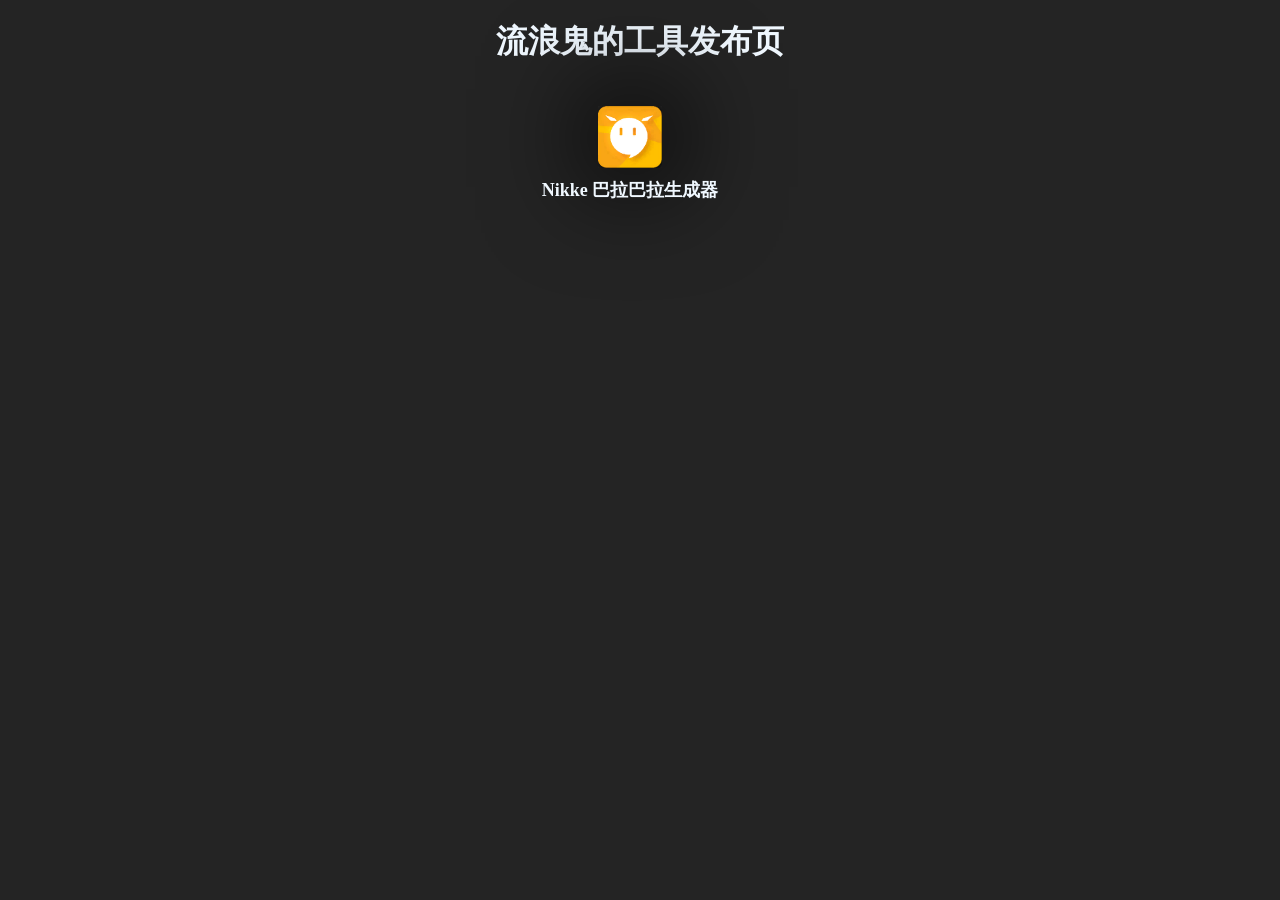
==== commit 221a0aed: "Update index.html" ====
--- a/index.html
+++ b/index.html
@@ -29,8 +29,8 @@
       padding: 10px;
       margin-right: 20px;
       margin-bottom: 30px;
-      width: 150px;
-      height: 150px;
+      width: 100px;
+      height: 100px;
       color: aliceblue;
       font-size: 18px;
       font-weight: bold;
@@ -67,11 +67,11 @@
   <div id="app">
     <a href="https://notfacegui.github.io/nikke-balabala/" style="text-decoration: none;">
       <div class="blbl">
-        <img src="./imgs/app/btn_messenger.png" width="98" height="95">
-        <span style="display: block;width: 200px;">Nikke 巴拉巴拉生成器</span>
+        <img src="./imgs/app/btn_messenger.png" width="64" height="64">
+        <span style="display: block;white-space: nowrap;">Nikke 巴拉巴拉生成器</span>
       </div>
     </a>
   </div>
 </body>
 
-</html>+</html>
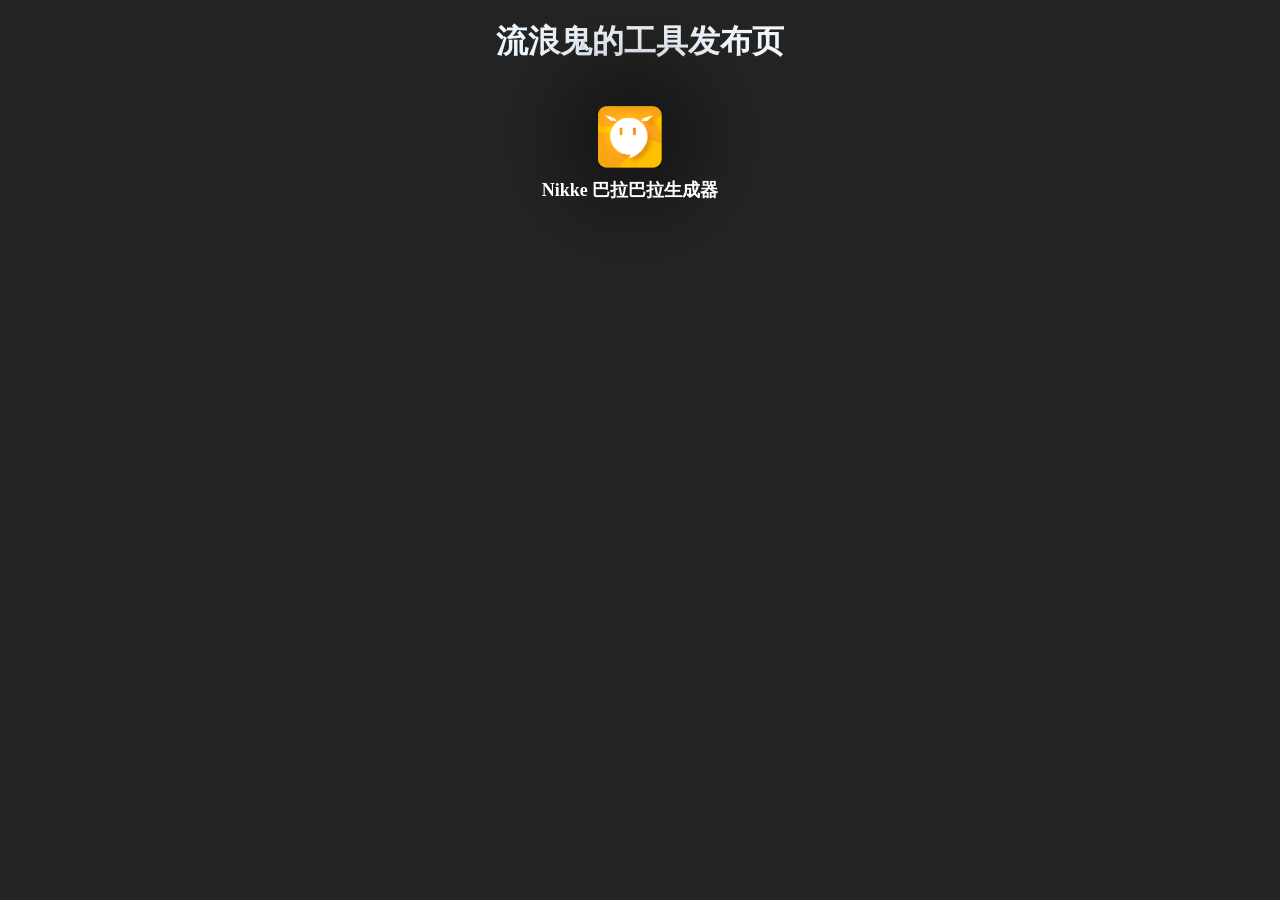
==== commit 14b8fb9b: "color change" ====
--- a/index.html
+++ b/index.html
@@ -31,7 +31,7 @@
       margin-bottom: 30px;
       width: 100px;
       height: 100px;
-      color: aliceblue;
+      color: rgb(255, 255, 255);
       font-size: 18px;
       font-weight: bold;
       display: flex;
